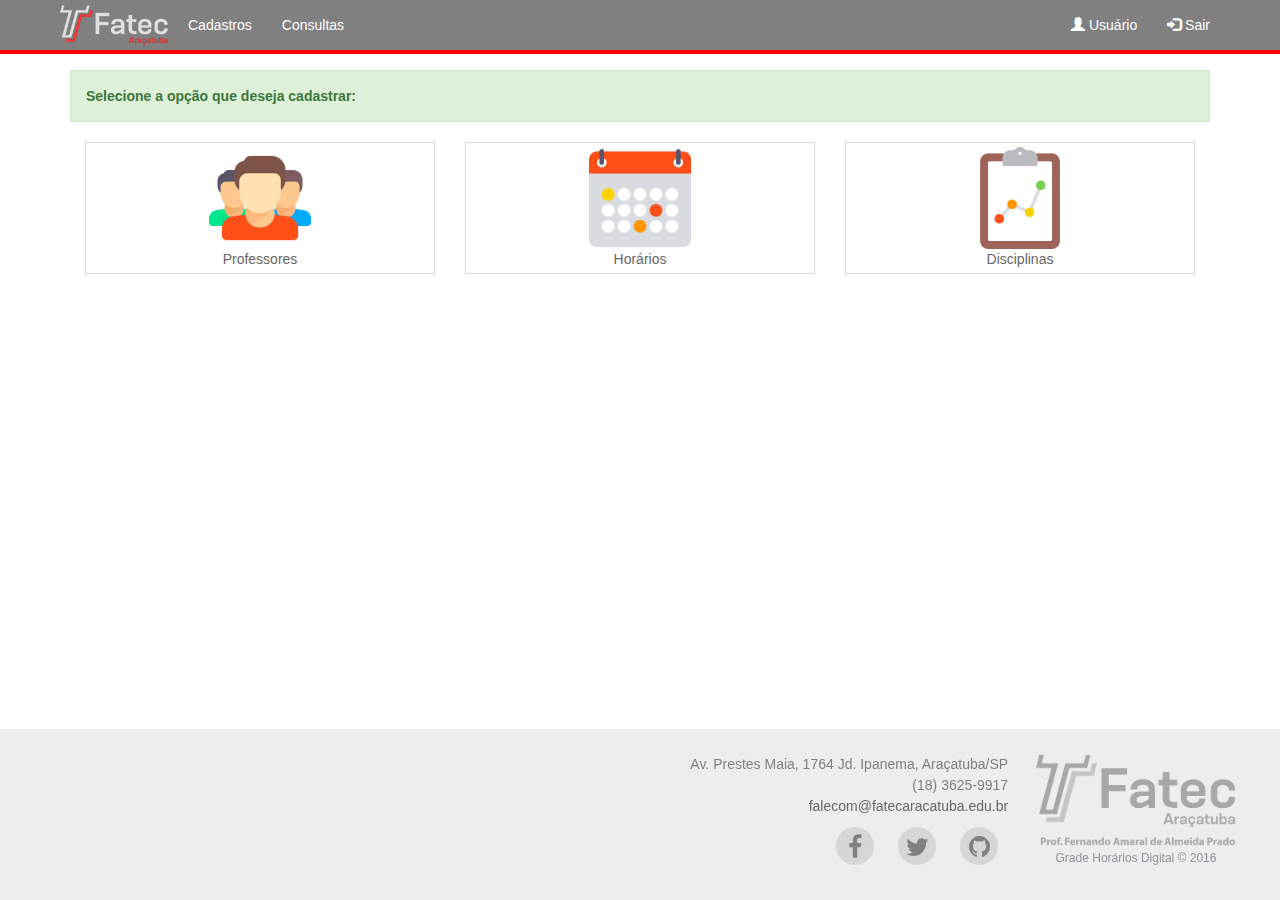
==== cadastro.html @ 077af81f "21-08-2016" ====
<!DOCTYPE html>
<html lang="pt-br">

<head>

    <meta charset="utf-8">
    <meta http-equiv="X-UA-Compatible" content="IE=edge">
    <meta name="viewport" content="width=device-width, initial-scale=1">
    <meta name="description" content="">
    <meta name="author" content="">

    <title>Grade Horários Digital</title>

    <!-- Bootstrap -->
    <link href="css/bootstrap.min.css" rel="stylesheet">

    <!-- Font Awesome -->
    <link rel="stylesheet" href="css/font-awesome.min.css">

    <!-- Footer Customizado -->
    <link rel="stylesheet" href="css/demo.css">
	<link rel="stylesheet" href="css/footer-distributed-with-address-and-phones.css">

	<!-- Material Designer Lite -->
	<link rel="stylesheet" href="mdl/material.min.css">
	<script src="mdl/material.min.js"></script>

	<!-- Botoes Animados -->
	<link href="css/hover.css" rel="stylesheet" media="all">

    <!-- CSS Customizado -->
    <style>
    body {
        padding-top: 70px;
        /* Required padding for .navbar-fixed-top. Remove if using .navbar-static-top. Change if height of navigation changes. */
    }
    </style>

</head>

<body>

    <!-- NavBar -->
    <nav class="navbar navbar-inverse navbar-fixed-top" role="navigation" >
        <div class="container">
            <!-- Icone barra de navegação versão mobile -->
            <div class="navbar-header">
                <button type="button" class="navbar-toggle" data-toggle="collapse" data-target="#bs-example-navbar-collapse-1">
                    <span class="sr-only">Toggle navigation</span>
                    <span class="icon-bar"></span>
                    <span class="icon-bar"></span>
                    <span class="icon-bar"></span>
                </button>

                <a class="navbar-brand" href="index.html">
                    <img src="png/fatec-small.png" alt="">
                </a>
            </div>
            <!-- Links e botões da barra de navegação -->
            <div class="collapse navbar-collapse" id="bs-example-navbar-collapse-1">
                <ul class="nav navbar-nav">
                    <li>
                        <a href="cadastro.html">Cadastros</a>
                    </li>
                    <li>
                        <a href="consulta.html">Consultas</a>
                    </li>                   
                </ul>
                <ul class="nav navbar-nav navbar-right">
				      <li><a href="#"><span class="glyphicon glyphicon-user"></span> Usuário</a></li>
				      <li><a href="#"><span class="glyphicon glyphicon-log-in"></span> Sair</a></li>
    			</ul>
            </div>
            <!-- fim NavBar -->
        </div>
        <!-- fim container -->
    </nav>

    <!-- Conteúdo da página -->
    <div class="container">

        <div class="alert alert-success">
            <b>Selecione a opção que deseja cadastrar:</b>
        </div>

    	<div class="col-xs-6 col-md-4">
		    <a href="cad_professor.php" class="thumbnail">
		      <img src="png/team.png" width="30%">
		      <center>Professores</center>
		    </a>
  		</div>

  		<div class="col-xs-6 col-md-4">
		    <a href="cad_horario.php" class="thumbnail">
		      <img src="png/calendar.png" width="30%">
		      <center>Horários</center>
		    </a>
  		</div>

  		<div class="col-xs-6 col-md-4">
		    <a href="cad_disciplina.php" class="thumbnail">
		      <img src="png/form.png" width="30%">
		      <center>Disciplinas</center>
		    </a>
  		</div>

    </div>
    <!-- fim container -->

    <footer class="footer-distributed">

			<div class="footer-left">
			</div>

			<div class="footer-center">

				<div>
					<span>Av. Prestes Maia, 1764 </span>Jd. Ipanema, Araçatuba/SP
				</div>
				<div>
					(18) 3625-9917
				</div>

				<div>
				
					<a href="mailto:support@company.com">falecom@fatecaracatuba.edu.br</a>
				</div>

					<a href="#"><i class="fa fa-facebook"></i></a>
					<a href="#"><i class="fa fa-twitter"></i></a>
					<a href="#"><i class="fa fa-github"></i></a>
			</div>

			<div class="footer-right">

				<img src="png/fatec.png" width="200px">

				<p class="footer-company-name">Grade Horários Digital &copy; 2016</p>
				
			</div>

		</footer>

    <!-- jQuery Version 1.11.1 -->
    <script src="js/jquery.js"></script>

    <!-- Bootstrap Core JavaScript -->
    <script src="js/bootstrap.min.js"></script>

</body>

</html>
---- css/demo.css ----
@import url('http://fonts.googleapis.com/css?family=Open+Sans:400,700');

*{
	padding:0;
	margin:0;
}

html{
	background-color: #eaf0f2;
}

body{
	font:14px/1.5 Arial, Helvetica, sans-serif;
}

header{
	text-align: center;
	padding-top: 100px;
	margin-bottom:200px;
}

header h1{
	font: normal 32px/1.5 'Open Sans', sans-serif;
	color: #3F71AE;
	padding-bottom: 16px;
}

header h2{
	color: #F05283;
}

header h2 a{
	color:inherit;
	text-decoration: none;
	display: inline-block;
	border: 1px solid #F05283;
	padding: 10px 15px;
	border-radius: 3px;
	font: bold 14px/1 'Open Sans', sans-serif;
	text-transform: uppercase;
}

header h2 a:hover{
	background-color:#F05283;
	transition:0.2s;
	color:#fff;
}

header ul {
	max-width: 600px;
	margin: 60px auto 0;
}

header ul a{
	text-decoration: none;
	color: #FFF;
	text-align: left;
	background-color: #B9C1CA;
	padding: 10px 16px;
	border-radius: 2px;
	opacity: 0.8;
	font-size: 16px;
	display: inline-block;
	margin: 4px;
	line-height: 1;
	outline: none;

	transition: 0.2s ease;
}

header ul li a.active{
	background-color: #66B650;
	pointer-events: none;
}

header ul li a:hover {
	opacity: 1;
}

header ul{
	list-style: none;
	padding: 0;
}

header ul li{
	display: inline-block;
}


/* In our demo, the footers are fixed to the bottom of the page */

footer{
	position: fixed;
	bottom: 0;
}

@media (max-height:800px){
	footer { position: static; }
	header { padding-top:40px; }
}
---- css/footer-distributed-with-address-and-phones.css ----
.footer-distributed{
	background-color: #ededed;
	box-shadow: 0 1px 1px 0 rgba(0, 0, 0, 0.12);
	box-sizing: border-box;
	width: 100%;
	text-align: right;
	font: 14px/1.5 Arial, Helvetica, sans-serif;
	color: gray;
	padding: 25px 20px;
	margin-top: 80px;
}

.footer-distributed .footer-left,
.footer-distributed .footer-center,
.footer-distributed .footer-right{
	display: inline-block;
	vertical-align: top;
}

/* Footer left */

.footer-distributed .footer-left{
	width: 35%;
}

/* The company logo */

.footer-distributed h3{
	color:  gray;
	font: normal 36px 'Cookie', cursive;
	margin: 0;
}

.footer-distributed h3 span{
	color:  #5383d3;
}

/* Footer links */

.footer-distributed .footer-links{
	color:  gray;
	margin: 20px 0 12px;
	padding: 0;
}

.footer-distributed .footer-links a{
	display:inline-block;
	line-height: 1.8;
	text-decoration: none;
	color:  inherit;
}

.footer-distributed .footer-company-name{
	color:  #8f9296;
	font-size: 12px;
	font-weight: normal;
	margin: 0;
}

/* Footer Center */

.footer-distributed .footer-center{
	width: 40%;
}

.footer-distributed .footer-center i{
	background-color:  #d6d6d6;
	color: gray;
	font-size: 25px;
	width: 38px;
	height: 38px;
	border-radius: 50%;
	text-align: center;
	line-height: 42px;
	margin: 10px 10px;
	vertical-align: middle;
}

.footer-distributed .footer-center i.fa-envelope{
	font-size: 17px;
	line-height: 38px;
}

.footer-distributed .footer-center p{
	display: inline-block;
	color: gray;
	vertical-align: middle;
	margin:0;
}

.footer-distributed .footer-center p span{
	display:block;
	font-weight: normal;
	font-size:12px;
	line-height:2;
}

.footer-distributed .footer-center p a{
	color:  #5383d3;
	text-decoration: none;;
}


/* Footer Right */

.footer-distributed .footer-right{
	width: 20%;
	text-align: center;
}

.footer-distributed .footer-company-about{
	line-height: 20px;
	color:  #92999f;
	font-size: 12px;
	font-weight: normal;
	margin: 0;
}

.footer-distributed .footer-company-about span{
	display: block;
	color:  gray;
	font-size: 12px;
	font-weight: ;
	margin-bottom: 20px;
}

.footer-distributed .footer-icons{
	margin-top: 25px;
}

.footer-distributed .footer-icons a{
	display: inline-block;
	width: 35px;
	height: 35px;
	cursor: pointer;
	background-color:  #d6d6d6;
	border-radius: 2px;

	font-size: 20px;
	color: gray;
	text-align: center;
	line-height: 35px;

	margin-right: 5px;
	margin-bottom: 5px;
	margin-left: 5px;
}

/* If you don't want the footer to be responsive, remove these media queries */

@media (max-width: 880px) {

	.footer-distributed{
		font: 12px sans-serif;
	}

	.footer-distributed .footer-left,
	.footer-distributed .footer-center,
	.footer-distributed .footer-right{
		display: block;
		width: 100%;
		margin-bottom: 40px;
		text-align: center;
	}

	.footer-distributed .footer-center i{
		margin-left: 0;
	}

}
---- mdl/material.min.css ----
/**
 * material-design-lite - Material Design Components in CSS, JS and HTML
 * @version v1.1.3
 * @license Apache-2.0
 * @copyright 2015 Google, Inc.
 * @link https://github.com/google/material-design-lite
 */
@charset "UTF-8";html{color:rgba(0,0,0,.87)}::-moz-selection{background:#b3d4fc;text-shadow:none}::selection{background:#b3d4fc;text-shadow:none}hr{display:block;height:1px;border:0;border-top:1px solid #ccc;margin:1em 0;padding:0}audio,canvas,iframe,img,svg,video{vertical-align:middle}fieldset{border:0;margin:0;padding:0}textarea{resize:vertical}.browserupgrade{margin:.2em 0;background:#ccc;color:#000;padding:.2em 0}.hidden{display:none!important}.visuallyhidden{border:0;clip:rect(0 0 0 0);height:1px;margin:-1px;overflow:hidden;padding:0;position:absolute;width:1px}.visuallyhidden.focusable:active,.visuallyhidden.focusable:focus{clip:auto;height:auto;margin:0;overflow:visible;position:static;width:auto}.invisible{visibility:hidden}.clearfix:before,.clearfix:after{content:" ";display:table}.clearfix:after{clear:both}@media print{*,*:before,*:after,*:first-letter{background:transparent!important;color:#000!important;box-shadow:none!important}a,a:visited{text-decoration:underline}a[href]:after{content:" (" attr(href)")"}abbr[title]:after{content:" (" attr(title)")"}a[href^="#"]:after,a[href^="javascript:"]:after{content:""}pre,blockquote{border:1px solid #999;page-break-inside:avoid}thead{display:table-header-group}tr,img{page-break-inside:avoid}img{max-width:100%!important}p,h2,h3{orphans:3;widows:3}h2,h3{page-break-after:avoid}}a,.mdl-accordion,.mdl-button,.mdl-card,.mdl-checkbox,.mdl-dropdown-menu,.mdl-icon-toggle,.mdl-item,.mdl-radio,.mdl-slider,.mdl-switch,.mdl-tabs__tab{-webkit-tap-highlight-color:transparent;-webkit-tap-highlight-color:rgba(255,255,255,0)}html{width:100%;height:100%;-ms-touch-action:manipulation;touch-action:manipulation}body{width:100%;min-height:100%;margin:0}main{display:block}*[hidden]{display:none!important}html,body{font-family:"Helvetica","Arial",sans-serif;font-size:14px;font-weight:400;line-height:20px}h1,h2,h3,h4,h5,h6,p{padding:0}h1 small,h2 small,h3 small,h4 small,h5 small,h6 small{font-family:"Roboto","Helvetica","Arial",sans-serif;font-weight:400;line-height:1.35;letter-spacing:-.02em;opacity:.54;font-size:.6em}h1{font-size:56px;line-height:1.35;letter-spacing:-.02em;margin:24px 0}h1,h2{font-family:"Roboto","Helvetica","Arial",sans-serif;font-weight:400}h2{font-size:45px;line-height:48px}h2,h3{margin:24px 0}h3{font-size:34px;line-height:40px}h3,h4{font-family:"Roboto","Helvetica","Arial",sans-serif;font-weight:400}h4{font-size:24px;line-height:32px;-moz-osx-font-smoothing:grayscale;margin:24px 0 16px}h5{font-size:20px;font-weight:500;line-height:1;letter-spacing:.02em}h5,h6{font-family:"Roboto","Helvetica","Arial",sans-serif;margin:24px 0 16px}h6{font-size:16px;letter-spacing:.04em}h6,p{font-weight:400;line-height:24px}p{font-size:14px;letter-spacing:0;margin:0 0 16px}a{font-weight:500}blockquote{font-family:"Roboto","Helvetica","Arial",sans-serif;position:relative;font-size:24px;font-weight:300;font-style:italic;line-height:1.35;letter-spacing:.08em}blockquote:before{position:absolute;left:-.5em;content:'“'}blockquote:after{content:'”';margin-left:-.05em}mark{background-color:#f4ff81}dt{font-weight:700}address{font-size:12px;line-height:1;font-style:normal}address,ul,ol{font-weight:400;letter-spacing:0}ul,ol{font-size:14px;line-height:24px}.mdl-typography--display-4,.mdl-typography--display-4-color-contrast{font-family:"Roboto","Helvetica","Arial",sans-serif;font-size:112px;font-weight:300;line-height:1;letter-spacing:-.04em}.mdl-typography--display-4-color-contrast{opacity:.54}.mdl-typography--display-3,.mdl-typography--display-3-color-contrast{font-family:"Roboto","Helvetica","Arial",sans-serif;font-size:56px;font-weight:400;line-height:1.35;letter-spacing:-.02em}.mdl-typography--display-3-color-contrast{opacity:.54}.mdl-typography--display-2,.mdl-typography--display-2-color-contrast{font-family:"Roboto","Helvetica","Arial",sans-serif;font-size:45px;font-weight:400;line-height:48px}.mdl-typography--display-2-color-contrast{opacity:.54}.mdl-typography--display-1,.mdl-typography--display-1-color-contrast{font-family:"Roboto","Helvetica","Arial",sans-serif;font-size:34px;font-weight:400;line-height:40px}.mdl-typography--display-1-color-contrast{opacity:.54}.mdl-typography--headline,.mdl-typography--headline-color-contrast{font-family:"Roboto","Helvetica","Arial",sans-serif;font-size:24px;font-weight:400;line-height:32px;-moz-osx-font-smoothing:grayscale}.mdl-typography--headline-color-contrast{opacity:.87}.mdl-typography--title,.mdl-typography--title-color-contrast{font-family:"Roboto","Helvetica","Arial",sans-serif;font-size:20px;font-weight:500;line-height:1;letter-spacing:.02em}.mdl-typography--title-color-contrast{opacity:.87}.mdl-typography--subhead,.mdl-typography--subhead-color-contrast{font-family:"Roboto","Helvetica","Arial",sans-serif;font-size:16px;font-weight:400;line-height:24px;letter-spacing:.04em}.mdl-typography--subhead-color-contrast{opacity:.87}.mdl-typography--body-2,.mdl-typography--body-2-color-contrast{font-size:14px;font-weight:700;line-height:24px;letter-spacing:0}.mdl-typography--body-2-color-contrast{opacity:.87}.mdl-typography--body-1,.mdl-typography--body-1-color-contrast{font-size:14px;font-weight:400;line-height:24px;letter-spacing:0}.mdl-typography--body-1-color-contrast{opacity:.87}.mdl-typography--body-2-force-preferred-font,.mdl-typography--body-2-force-preferred-font-color-contrast{font-family:"Roboto","Helvetica","Arial",sans-serif;font-size:14px;font-weight:500;line-height:24px;letter-spacing:0}.mdl-typography--body-2-force-preferred-font-color-contrast{opacity:.87}.mdl-typography--body-1-force-preferred-font,.mdl-typography--body-1-force-preferred-font-color-contrast{font-family:"Roboto","Helvetica","Arial",sans-serif;font-size:14px;font-weight:400;line-height:24px;letter-spacing:0}.mdl-typography--body-1-force-preferred-font-color-contrast{opacity:.87}.mdl-typography--caption,.mdl-typography--caption-force-preferred-font{font-size:12px;font-weight:400;line-height:1;letter-spacing:0}.mdl-typography--caption-force-preferred-font{font-family:"Roboto","Helvetica","Arial",sans-serif}.mdl-typography--caption-color-contrast,.mdl-typography--caption-force-preferred-font-color-contrast{font-size:12px;font-weight:400;line-height:1;letter-spacing:0;opacity:.54}.mdl-typography--caption-force-preferred-font-color-contrast,.mdl-typography--menu{font-family:"Roboto","Helvetica","Arial",sans-serif}.mdl-typography--menu{font-size:14px;font-weight:500;line-height:1;letter-spacing:0}.mdl-typography--menu-color-contrast{opacity:.87}.mdl-typography--menu-color-contrast,.mdl-typography--button,.mdl-typography--button-color-contrast{font-family:"Roboto","Helvetica","Arial",sans-serif;font-size:14px;font-weight:500;line-height:1;letter-spacing:0}.mdl-typography--button,.mdl-typography--button-color-contrast{text-transform:uppercase}.mdl-typography--button-color-contrast{opacity:.87}.mdl-typography--text-left{text-align:left}.mdl-typography--text-right{text-align:right}.mdl-typography--text-center{text-align:center}.mdl-typography--text-justify{text-align:justify}.mdl-typography--text-nowrap{white-space:nowrap}.mdl-typography--text-lowercase{text-transform:lowercase}.mdl-typography--text-uppercase{text-transform:uppercase}.mdl-typography--text-capitalize{text-transform:capitalize}.mdl-typography--font-thin{font-weight:200!important}.mdl-typography--font-light{font-weight:300!important}.mdl-typography--font-regular{font-weight:400!important}.mdl-typography--font-medium{font-weight:500!important}.mdl-typography--font-bold{font-weight:700!important}.mdl-typography--font-black{font-weight:900!important}.material-icons{font-family:'Material Icons';font-weight:400;font-style:normal;font-size:24px;line-height:1;letter-spacing:normal;text-transform:none;display:inline-block;word-wrap:normal;-moz-font-feature-settings:'liga';font-feature-settings:'liga';-webkit-font-feature-settings:'liga';-webkit-font-smoothing:antialiased}.mdl-color-text--red{color:#f44336 !important}.mdl-color--red{background-color:#f44336 !important}.mdl-color-text--red-50{color:#ffebee !important}.mdl-color--red-50{background-color:#ffebee !important}.mdl-color-text--red-100{color:#ffcdd2 !important}.mdl-color--red-100{background-color:#ffcdd2 !important}.mdl-color-text--red-200{color:#ef9a9a !important}.mdl-color--red-200{background-color:#ef9a9a !important}.mdl-color-text--red-300{color:#e57373 !important}.mdl-color--red-300{background-color:#e57373 !important}.mdl-color-text--red-400{color:#ef5350 !important}.mdl-color--red-400{background-color:#ef5350 !important}.mdl-color-text--red-500{color:#f44336 !important}.mdl-color--red-500{background-color:#f44336 !important}.mdl-color-text--red-600{color:#e53935 !important}.mdl-color--red-600{background-color:#e53935 !important}.mdl-color-text--red-700{color:#d32f2f !important}.mdl-color--red-700{background-color:#d32f2f !important}.mdl-color-text--red-800{color:#c62828 !important}.mdl-color--red-800{background-color:#c62828 !important}.mdl-color-text--red-900{color:#b71c1c !important}.mdl-color--red-900{background-color:#b71c1c !important}.mdl-color-text--red-A100{color:#ff8a80 !important}.mdl-color--red-A100{background-color:#ff8a80 !important}.mdl-color-text--red-A200{color:#ff5252 !important}.mdl-color--red-A200{background-color:#ff5252 !important}.mdl-color-text--red-A400{color:#ff1744 !important}.mdl-color--red-A400{background-color:#ff1744 !important}.mdl-color-text--red-A700{color:#d50000 !important}.mdl-color--red-A700{background-color:#d50000 !important}.mdl-color-text--pink{color:#e91e63 !important}.mdl-color--pink{background-color:#e91e63 !important}.mdl-color-text--pink-50{color:#fce4ec !important}.mdl-color--pink-50{background-color:#fce4ec !important}.mdl-color-text--pink-100{color:#f8bbd0 !important}.mdl-color--pink-100{background-color:#f8bbd0 !important}.mdl-color-text--pink-200{color:#f48fb1 !important}.mdl-color--pink-200{background-color:#f48fb1 !important}.mdl-color-text--pink-300{color:#f06292 !important}.mdl-color--pink-300{background-color:#f06292 !important}.mdl-color-text--pink-400{color:#ec407a !important}.mdl-color--pink-400{background-color:#ec407a !important}.mdl-color-text--pink-500{color:#e91e63 !important}.mdl-color--pink-500{background-color:#e91e63 !important}.mdl-color-text--pink-600{color:#d81b60 !important}.mdl-color--pink-600{background-color:#d81b60 !important}.mdl-color-text--pink-700{color:#c2185b !important}.mdl-color--pink-700{background-color:#c2185b !important}.mdl-color-text--pink-800{color:#ad1457 !important}.mdl-color--pink-800{background-color:#ad1457 !important}.mdl-color-text--pink-900{color:#880e4f !important}.mdl-color--pink-900{background-color:#880e4f !important}.mdl-color-text--pink-A100{color:#ff80ab !important}.mdl-color--pink-A100{background-color:#ff80ab !important}.mdl-color-text--pink-A200{color:#ff4081 !important}.mdl-color--pink-A200{background-color:#ff4081 !important}.mdl-color-text--pink-A400{color:#f50057 !important}.mdl-color--pink-A400{background-color:#f50057 !important}.mdl-color-text--pink-A700{color:#c51162 !important}.mdl-color--pink-A700{background-color:#c51162 !important}.mdl-color-text--purple{color:#9c27b0 !important}.mdl-color--purple{background-color:#9c27b0 !important}.mdl-color-text--purple-50{color:#f3e5f5 !important}.mdl-color--purple-50{background-color:#f3e5f5 !important}.mdl-color-text--purple-100{color:#e1bee7 !important}.mdl-color--purple-100{background-color:#e1bee7 !important}.mdl-color-text--purple-200{color:#ce93d8 !important}.mdl-color--purple-200{background-color:#ce93d8 !important}.mdl-color-text--purple-300{color:#ba68c8 !important}.mdl-color--purple-300{background-color:#ba68c8 !important}.mdl-color-text--purple-400{color:#ab47bc !important}.mdl-color--purple-400{background-color:#ab47bc !important}.mdl-color-text--purple-500{color:#9c27b0 !important}.mdl-color--purple-500{background-color:#9c27b0 !important}.mdl-color-text--purple-600{color:#8e24aa !important}.mdl-color--purple-600{background-color:#8e24aa !important}.mdl-color-text--purple-700{color:#7b1fa2 !important}.mdl-color--purple-700{background-color:#7b1fa2 !important}.mdl-color-text--purple-800{color:#6a1b9a !important}.mdl-color--purple-800{background-color:#6a1b9a !important}.mdl-color-text--purple-900{color:#4a148c !important}.mdl-color--purple-900{background-color:#4a148c !important}.mdl-color-text--purple-A100{color:#ea80fc !important}.mdl-color--purple-A100{background-color:#ea80fc !important}.mdl-color-text--purple-A200{color:#e040fb !important}.mdl-color--purple-A200{background-color:#e040fb !important}.mdl-color-text--purple-A400{color:#d500f9 !important}.mdl-color--purple-A400{background-color:#d500f9 !important}.mdl-color-text--purple-A700{color:#a0f !important}.mdl-color--purple-A700{background-color:#a0f !important}.mdl-color-text--deep-purple{color:#673ab7 !important}.mdl-color--deep-purple{background-color:#673ab7 !important}.mdl-color-text--deep-purple-50{color:#ede7f6 !important}.mdl-color--deep-purple-50{background-color:#ede7f6 !important}.mdl-color-text--deep-purple-100{color:#d1c4e9 !important}.mdl-color--deep-purple-100{background-color:#d1c4e9 !important}.mdl-color-text--deep-purple-200{color:#b39ddb !important}.mdl-color--deep-purple-200{background-color:#b39ddb !important}.mdl-color-text--deep-purple-300{color:#9575cd !important}.mdl-color--deep-purple-300{background-color:#9575cd !important}.mdl-color-text--deep-purple-400{color:#7e57c2 !important}.mdl-color--deep-purple-400{background-color:#7e57c2 !important}.mdl-color-text--deep-purple-500{color:#673ab7 !important}.mdl-color--deep-purple-500{background-color:#673ab7 !important}.mdl-color-text--deep-purple-600{color:#5e35b1 !important}.mdl-color--deep-purple-600{background-color:#5e35b1 !important}.mdl-color-text--deep-purple-700{color:#512da8 !important}.mdl-color--deep-purple-700{background-color:#512da8 !important}.mdl-color-text--deep-purple-800{color:#4527a0 !important}.mdl-color--deep-purple-800{background-color:#4527a0 !important}.mdl-color-text--deep-purple-900{color:#311b92 !important}.mdl-color--deep-purple-900{background-color:#311b92 !important}.mdl-color-text--deep-purple-A100{color:#b388ff !important}.mdl-color--deep-purple-A100{background-color:#b388ff !important}.mdl-color-text--deep-purple-A200{color:#7c4dff !important}.mdl-color--deep-purple-A200{background-color:#7c4dff !important}.mdl-color-text--deep-purple-A400{color:#651fff !important}.mdl-color--deep-purple-A400{background-color:#651fff !important}.mdl-color-text--deep-purple-A700{color:#6200ea !important}.mdl-color--deep-purple-A700{background-color:#6200ea !important}.mdl-color-text--indigo{color:#3f51b5 !important}.mdl-color--indigo{background-color:#3f51b5 !important}.mdl-color-text--indigo-50{color:#e8eaf6 !important}.mdl-color--indigo-50{background-color:#e8eaf6 !important}.mdl-color-text--indigo-100{color:#c5cae9 !important}.mdl-color--indigo-100{background-color:#c5cae9 !important}.mdl-color-text--indigo-200{color:#9fa8da !important}.mdl-color--indigo-200{background-color:#9fa8da !important}.mdl-color-text--indigo-300{color:#7986cb !important}.mdl-color--indigo-300{background-color:#7986cb !important}.mdl-color-text--indigo-400{color:#5c6bc0 !important}.mdl-color--indigo-400{background-color:#5c6bc0 !important}.mdl-color-text--indigo-500{color:#3f51b5 !important}.mdl-color--indigo-500{background-color:#3f51b5 !important}.mdl-color-text--indigo-600{color:#3949ab !important}.mdl-color--indigo-600{background-color:#3949ab !important}.mdl-color-text--indigo-700{color:#303f9f !important}.mdl-color--indigo-700{background-color:#303f9f !important}.mdl-color-text--indigo-800{color:#283593 !important}.mdl-color--indigo-800{background-color:#283593 !important}.mdl-color-text--indigo-900{color:#1a237e !important}.mdl-color--indigo-900{background-color:#1a237e !important}.mdl-color-text--indigo-A100{color:#8c9eff !important}.mdl-color--indigo-A100{background-color:#8c9eff !important}.mdl-color-text--indigo-A200{color:#536dfe !important}.mdl-color--indigo-A200{background-color:#536dfe !important}.mdl-color-text--indigo-A400{color:#3d5afe !important}.mdl-color--indigo-A400{background-color:#3d5afe !important}.mdl-color-text--indigo-A700{color:#304ffe !important}.mdl-color--indigo-A700{background-color:#304ffe !important}.mdl-color-text--blue{color:#2196f3 !important}.mdl-color--blue{background-color:#2196f3 !important}.mdl-color-text--blue-50{color:#e3f2fd !important}.mdl-color--blue-50{background-color:#e3f2fd !important}.mdl-color-text--blue-100{color:#bbdefb !important}.mdl-color--blue-100{background-color:#bbdefb !important}.mdl-color-text--blue-200{color:#90caf9 !important}.mdl-color--blue-200{background-color:#90caf9 !important}.mdl-color-text--blue-300{color:#64b5f6 !important}.mdl-color--blue-300{background-color:#64b5f6 !important}.mdl-color-text--blue-400{color:#42a5f5 !important}.mdl-color--blue-400{background-color:#42a5f5 !important}.mdl-color-text--blue-500{color:#2196f3 !important}.mdl-color--blue-500{background-color:#2196f3 !important}.mdl-color-text--blue-600{color:#1e88e5 !important}.mdl-color--blue-600{background-color:#1e88e5 !important}.mdl-color-text--blue-700{color:#1976d2 !important}.mdl-color--blue-700{background-color:#1976d2 !important}.mdl-color-text--blue-800{color:#1565c0 !important}.mdl-color--blue-800{background-color:#1565c0 !important}.mdl-color-text--blue-900{color:#0d47a1 !important}.mdl-color--blue-900{background-color:#0d47a1 !important}.mdl-color-text--blue-A100{color:#82b1ff !important}.mdl-color--blue-A100{background-color:#82b1ff !important}.mdl-color-text--blue-A200{color:#448aff !important}.mdl-color--blue-A200{background-color:#448aff !important}.mdl-color-text--blue-A400{color:#2979ff !important}.mdl-color--blue-A400{background-color:#2979ff !important}.mdl-color-text--blue-A700{color:#2962ff !important}.mdl-color--blue-A700{background-color:#2962ff !important}.mdl-color-text--light-blue{color:#03a9f4 !important}.mdl-color--light-blue{background-color:#03a9f4 !important}.mdl-color-text--light-blue-50{color:#e1f5fe !important}.mdl-color--light-blue-50{background-color:#e1f5fe !important}.mdl-color-text--light-blue-100{color:#b3e5fc !important}.mdl-color--light-blue-100{background-color:#b3e5fc !important}.mdl-color-text--light-blue-200{color:#81d4fa !important}.mdl-color--light-blue-200{background-color:#81d4fa !important}.mdl-color-text--light-blue-300{color:#4fc3f7 !important}.mdl-color--light-blue-300{background-color:#4fc3f7 !important}.mdl-color-text--light-blue-400{color:#29b6f6 !important}.mdl-color--light-blue-400{background-color:#29b6f6 !important}.mdl-color-text--light-blue-500{color:#03a9f4 !important}.mdl-color--light-blue-500{background-color:#03a9f4 !important}.mdl-color-text--light-blue-600{color:#039be5 !important}.mdl-color--light-blue-600{background-color:#039be5 !important}.mdl-color-text--light-blue-700{color:#0288d1 !important}.mdl-color--light-blue-700{background-color:#0288d1 !important}.mdl-color-text--light-blue-800{color:#0277bd !important}.mdl-color--light-blue-800{background-color:#0277bd !important}.mdl-color-text--light-blue-900{color:#01579b !important}.mdl-color--light-blue-900{background-color:#01579b !important}.mdl-color-text--light-blue-A100{color:#80d8ff !important}.mdl-color--light-blue-A100{background-color:#80d8ff !important}.mdl-color-text--light-blue-A200{color:#40c4ff !important}.mdl-color--light-blue-A200{background-color:#40c4ff !important}.mdl-color-text--light-blue-A400{color:#00b0ff !important}.mdl-color--light-blue-A400{background-color:#00b0ff !important}.mdl-color-text--light-blue-A700{color:#0091ea !important}.mdl-color--light-blue-A700{background-color:#0091ea !important}.mdl-color-text--cyan{color:#00bcd4 !important}.mdl-color--cyan{background-color:#00bcd4 !important}.mdl-color-text--cyan-50{color:#e0f7fa !important}.mdl-color--cyan-50{background-color:#e0f7fa !important}.mdl-color-text--cyan-100{color:#b2ebf2 !important}.mdl-color--cyan-100{background-color:#b2ebf2 !important}.mdl-color-text--cyan-200{color:#80deea !important}.mdl-color--cyan-200{background-color:#80deea !important}.mdl-color-text--cyan-300{color:#4dd0e1 !important}.mdl-color--cyan-300{background-color:#4dd0e1 !important}.mdl-color-text--cyan-400{color:#26c6da !important}.mdl-color--cyan-400{background-color:#26c6da !important}.mdl-color-text--cyan-500{color:#00bcd4 !important}.mdl-color--cyan-500{background-color:#00bcd4 !important}.mdl-color-text--cyan-600{color:#00acc1 !important}.mdl-color--cyan-600{background-color:#00acc1 !important}.mdl-color-text--cyan-700{color:#0097a7 !important}.mdl-color--cyan-700{background-color:#0097a7 !important}.mdl-color-text--cyan-800{color:#00838f !important}.mdl-color--cyan-800{background-color:#00838f !important}.mdl-color-text--cyan-900{color:#006064 !important}.mdl-color--cyan-900{background-color:#006064 !important}.mdl-color-text--cyan-A100{color:#84ffff !important}.mdl-color--cyan-A100{background-color:#84ffff !important}.mdl-color-text--cyan-A200{color:#18ffff !important}.mdl-color--cyan-A200{background-color:#18ffff !important}.mdl-color-text--cyan-A400{color:#00e5ff !important}.mdl-color--cyan-A400{background-color:#00e5ff !important}.mdl-color-text--cyan-A700{color:#00b8d4 !important}.mdl-color--cyan-A700{background-color:#00b8d4 !important}.mdl-color-text--teal{color:#009688 !important}.mdl-color--teal{background-color:#009688 !important}.mdl-color-text--teal-50{color:#e0f2f1 !important}.mdl-color--teal-50{background-color:#e0f2f1 !important}.mdl-color-text--teal-100{color:#b2dfdb !important}.mdl-color--teal-100{background-color:#b2dfdb !important}.mdl-color-text--teal-200{color:#80cbc4 !important}.mdl-color--teal-200{background-color:#80cbc4 !important}.mdl-color-text--teal-300{color:#4db6ac !important}.mdl-color--teal-300{background-color:#4db6ac !important}.mdl-color-text--teal-400{color:#26a69a !important}.mdl-color--teal-400{background-color:#26a69a !important}.mdl-color-text--teal-500{color:#009688 !important}.mdl-color--teal-500{background-color:#009688 !important}.mdl-color-text--teal-600{color:#00897b !important}.mdl-color--teal-600{background-color:#00897b !important}.mdl-color-text--teal-700{color:#00796b !important}.mdl-color--teal-700{background-color:#00796b !important}.mdl-color-text--teal-800{color:#00695c !important}.mdl-color--teal-800{background-color:#00695c !important}.mdl-color-text--teal-900{color:#004d40 !important}.mdl-color--teal-900{background-color:#004d40 !important}.mdl-color-text--teal-A100{color:#a7ffeb !important}.mdl-color--teal-A100{background-color:#a7ffeb !important}.mdl-color-text--teal-A200{color:#64ffda !important}.mdl-color--teal-A200{background-color:#64ffda !important}.mdl-color-text--teal-A400{color:#1de9b6 !important}.mdl-color--teal-A400{background-color:#1de9b6 !important}.mdl-color-text--teal-A700{color:#00bfa5 !important}.mdl-color--teal-A700{background-color:#00bfa5 !important}.mdl-color-text--green{color:#4caf50 !important}.mdl-color--green{background-color:#4caf50 !important}.mdl-color-text--green-50{color:#e8f5e9 !important}.mdl-color--green-50{background-color:#e8f5e9 !important}.mdl-color-text--green-100{color:#c8e6c9 !important}.mdl-color--green-100{background-color:#c8e6c9 !important}.mdl-color-text--green-200{color:#a5d6a7 !important}.mdl-color--green-200{background-color:#a5d6a7 !important}.mdl-color-text--green-300{color:#81c784 !important}.mdl-color--green-300{background-color:#81c784 !important}.mdl-color-text--green-400{color:#66bb6a !important}.mdl-color--green-400{background-color:#66bb6a !important}.mdl-color-text--green-500{color:#4caf50 !important}.mdl-color--green-500{background-color:#4caf50 !important}.mdl-color-text--green-600{color:#43a047 !important}.mdl-color--green-600{background-color:#43a047 !important}.mdl-color-text--green-700{color:#388e3c !important}.mdl-color--green-700{background-color:#388e3c !important}.mdl-color-text--green-800{color:#2e7d32 !important}.mdl-color--green-800{background-color:#2e7d32 !important}.mdl-color-text--green-900{color:#1b5e20 !important}.mdl-color--green-900{background-color:#1b5e20 !important}.mdl-color-text--green-A100{color:#b9f6ca !important}.mdl-color--green-A100{background-color:#b9f6ca !important}.mdl-color-text--green-A200{color:#69f0ae !important}.mdl-color--green-A200{background-color:#69f0ae !important}.mdl-color-text--green-A400{color:#00e676 !important}.mdl-color--green-A400{background-color:#00e676 !important}.mdl-color-text--green-A700{color:#00c853 !important}.mdl-color--green-A700{background-color:#00c853 !important}.mdl-color-text--light-green{color:#8bc34a !important}.mdl-color--light-green{background-color:#8bc34a !important}.mdl-color-text--light-green-50{color:#f1f8e9 !important}.mdl-color--light-green-50{background-color:#f1f8e9 !important}.mdl-color-text--light-green-100{color:#dcedc8 !important}.mdl-color--light-green-100{background-color:#dcedc8 !important}.mdl-color-text--light-green-200{color:#c5e1a5 !important}.mdl-color--light-green-200{background-color:#c5e1a5 !important}.mdl-color-text--light-green-300{color:#aed581 !important}.mdl-color--light-green-300{background-color:#aed581 !important}.mdl-color-text--light-green-400{color:#9ccc65 !important}.mdl-color--light-green-400{background-color:#9ccc65 !important}.mdl-color-text--light-green-500{color:#8bc34a !important}.mdl-color--light-green-500{background-color:#8bc34a !important}.mdl-color-text--light-green-600{color:#7cb342 !important}.mdl-color--light-green-600{background-color:#7cb342 !important}.mdl-color-text--light-green-700{color:#689f38 !important}.mdl-color--light-green-700{background-color:#689f38 !important}.mdl-color-text--light-green-800{color:#558b2f !important}.mdl-color--light-green-800{background-color:#558b2f !important}.mdl-color-text--light-green-900{color:#33691e !important}.mdl-color--light-green-900{background-color:#33691e !important}.mdl-color-text--light-green-A100{color:#ccff90 !important}.mdl-color--light-green-A100{background-color:#ccff90 !important}.mdl-color-text--light-green-A200{color:#b2ff59 !important}.mdl-color--light-green-A200{background-color:#b2ff59 !important}.mdl-color-text--light-green-A400{color:#76ff03 !important}.mdl-color--light-green-A400{background-color:#76ff03 !important}.mdl-color-text--light-green-A700{color:#64dd17 !important}.mdl-color--light-green-A700{background-color:#64dd17 !important}.mdl-color-text--lime{color:#cddc39 !important}.mdl-color--lime{background-color:#cddc39 !important}.mdl-color-text--lime-50{color:#f9fbe7 !important}.mdl-color--lime-50{background-color:#f9fbe7 !important}.mdl-color-text--lime-100{color:#f0f4c3 !important}.mdl-color--lime-100{background-color:#f0f4c3 !important}.mdl-color-text--lime-200{color:#e6ee9c !important}.mdl-color--lime-200{background-color:#e6ee9c !important}.mdl-color-text--lime-300{color:#dce775 !important}.mdl-color--lime-300{background-color:#dce775 !important}.mdl-color-text--lime-400{color:#d4e157 !important}.mdl-color--lime-400{background-color:#d4e157 !important}.mdl-color-text--lime-500{color:#cddc39 !important}.mdl-color--lime-500{background-color:#cddc39 !important}.mdl-color-text--lime-600{color:#c0ca33 !important}.mdl-color--lime-600{background-color:#c0ca33 !important}.mdl-color-text--lime-700{color:#afb42b !important}.mdl-color--lime-700{background-color:#afb42b !important}.mdl-color-text--lime-800{color:#9e9d24 !important}.mdl-color--lime-800{background-color:#9e9d24 !important}.mdl-color-text--lime-900{color:#827717 !important}.mdl-color--lime-900{background-color:#827717 !important}.mdl-color-text--lime-A100{color:#f4ff81 !important}.mdl-color--lime-A100{background-color:#f4ff81 !important}.mdl-color-text--lime-A200{color:#eeff41 !important}.mdl-color--lime-A200{background-color:#eeff41 !important}.mdl-color-text--lime-A400{color:#c6ff00 !important}.mdl-color--lime-A400{background-color:#c6ff00 !important}.mdl-color-text--lime-A700{color:#aeea00 !important}.mdl-color--lime-A700{background-color:#aeea00 !important}.mdl-color-text--yellow{color:#ffeb3b !important}.mdl-color--yellow{background-color:#ffeb3b !important}.mdl-color-text--yellow-50{color:#fffde7 !important}.mdl-color--yellow-50{background-color:#fffde7 !important}.mdl-color-text--yellow-100{color:#fff9c4 !important}.mdl-color--yellow-100{background-color:#fff9c4 !important}.mdl-color-text--yellow-200{color:#fff59d !important}.mdl-color--yellow-200{background-color:#fff59d !important}.mdl-color-text--yellow-300{color:#fff176 !important}.mdl-color--yellow-300{background-color:#fff176 !important}.mdl-color-text--yellow-400{color:#ffee58 !important}.mdl-color--yellow-400{background-color:#ffee58 !important}.mdl-color-text--yellow-500{color:#ffeb3b !important}.mdl-color--yellow-500{background-color:#ffeb3b !important}.mdl-color-text--yellow-600{color:#fdd835 !important}.mdl-color--yellow-600{background-color:#fdd835 !important}.mdl-color-text--yellow-700{color:#fbc02d !important}.mdl-color--yellow-700{background-color:#fbc02d !important}.mdl-color-text--yellow-800{color:#f9a825 !important}.mdl-color--yellow-800{background-color:#f9a825 !important}.mdl-color-text--yellow-900{color:#f57f17 !important}.mdl-color--yellow-900{background-color:#f57f17 !important}.mdl-color-text--yellow-A100{color:#ffff8d !important}.mdl-color--yellow-A100{background-color:#ffff8d !important}.mdl-color-text--yellow-A200{color:#ff0 !important}.mdl-color--yellow-A200{background-color:#ff0 !important}.mdl-color-text--yellow-A400{color:#ffea00 !important}.mdl-color--yellow-A400{background-color:#ffea00 !important}.mdl-color-text--yellow-A700{color:#ffd600 !important}.mdl-color--yellow-A700{background-color:#ffd600 !important}.mdl-color-text--amber{color:#ffc107 !important}.mdl-color--amber{background-color:#ffc107 !important}.mdl-color-text--amber-50{color:#fff8e1 !important}.mdl-color--amber-50{background-color:#fff8e1 !important}.mdl-color-text--amber-100{color:#ffecb3 !important}.mdl-color--amber-100{background-color:#ffecb3 !important}.mdl-color-text--amber-200{color:#ffe082 !important}.mdl-color--amber-200{background-color:#ffe082 !important}.mdl-color-text--amber-300{color:#ffd54f !important}.mdl-color--amber-300{background-color:#ffd54f !important}.mdl-color-text--amber-400{color:#ffca28 !important}.mdl-color--amber-400{background-color:#ffca28 !important}.mdl-color-text--amber-500{color:#ffc107 !important}.mdl-color--amber-500{background-color:#ffc107 !important}.mdl-color-text--amber-600{color:#ffb300 !important}.mdl-color--amber-600{background-color:#ffb300 !important}.mdl-color-text--amber-700{color:#ffa000 !important}.mdl-color--amber-700{background-color:#ffa000 !important}.mdl-color-text--amber-800{color:#ff8f00 !important}.mdl-color--amber-800{background-color:#ff8f00 !important}.mdl-color-text--amber-900{color:#ff6f00 !important}.mdl-color--amber-900{background-color:#ff6f00 !important}.mdl-color-text--amber-A100{color:#ffe57f !important}.mdl-color--amber-A100{background-color:#ffe57f !important}.mdl-color-text--amber-A200{color:#ffd740 !important}.mdl-color--amber-A200{background-color:#ffd740 !important}.mdl-color-text--amber-A400{color:#ffc400 !important}.mdl-color--amber-A400{background-color:#ffc400 !important}.mdl-color-text--amber-A700{color:#ffab00 !important}.mdl-color--amber-A700{background-color:#ffab00 !important}.mdl-color-text--orange{color:#ff9800 !important}.mdl-color--orange{background-color:#ff9800 !important}.mdl-color-text--orange-50{color:#fff3e0 !important}.mdl-color--orange-50{background-color:#fff3e0 !important}.mdl-color-text--orange-100{color:#ffe0b2 !important}.mdl-color--orange-100{background-color:#ffe0b2 !important}.mdl-color-text--orange-200{color:#ffcc80 !important}.mdl-color--orange-200{background-color:#ffcc80 !important}.mdl-color-text--orange-300{color:#ffb74d !important}.mdl-color--orange-300{background-color:#ffb74d !important}.mdl-color-text--orange-400{color:#ffa726 !important}.mdl-color--orange-400{background-color:#ffa726 !important}.mdl-color-text--orange-500{color:#ff9800 !important}.mdl-color--orange-500{background-color:#ff9800 !important}.mdl-color-text--orange-600{color:#fb8c00 !important}.mdl-color--orange-600{background-color:#fb8c00 !important}.mdl-color-text--orange-700{color:#f57c00 !important}.mdl-color--orange-700{background-color:#f57c00 !important}.mdl-color-text--orange-800{color:#ef6c00 !important}.mdl-color--orange-800{background-color:#ef6c00 !important}.mdl-color-text--orange-900{color:#e65100 !important}.mdl-color--orange-900{background-color:#e65100 !important}.mdl-color-text--orange-A100{color:#ffd180 !important}.mdl-color--orange-A100{background-color:#ffd180 !important}.mdl-color-text--orange-A200{color:#ffab40 !important}.mdl-color--orange-A200{background-color:#ffab40 !important}.mdl-color-text--orange-A400{color:#ff9100 !important}.mdl-color--orange-A400{background-color:#ff9100 !important}.mdl-color-text--orange-A700{color:#ff6d00 !important}.mdl-color--orange-A700{background-color:#ff6d00 !important}.mdl-color-text--deep-orange{color:#ff5722 !important}.mdl-color--deep-orange{background-color:#ff5722 !important}.mdl-color-text--deep-orange-50{color:#fbe9e7 !important}.mdl-color--deep-orange-50{background-color:#fbe9e7 !important}.mdl-color-text--deep-orange-100{color:#ffccbc !important}.mdl-color--deep-orange-100{background-color:#ffccbc !important}.mdl-color-text--deep-orange-200{color:#ffab91 !important}.mdl-color--deep-orange-200{background-color:#ffab91 !important}.mdl-color-text--deep-orange-300{color:#ff8a65 !important}.mdl-color--deep-orange-300{background-color:#ff8a65 !important}.mdl-color-text--deep-orange-400{color:#ff7043 !important}.mdl-color--deep-orange-400{background-color:#ff7043 !important}.mdl-color-text--deep-orange-500{color:#ff5722 !important}.mdl-color--deep-orange-500{background-color:#ff5722 !important}.mdl-color-text--deep-orange-600{color:#f4511e !important}.mdl-color--deep-orange-600{background-color:#f4511e !important}.mdl-color-text--deep-orange-700{color:#e64a19 !important}.mdl-color--deep-orange-700{background-color:#e64a19 !important}.mdl-color-text--deep-orange-800{color:#d84315 !important}.mdl-color--deep-orange-800{background-color:#d84315 !important}.mdl-color-text--deep-orange-900{color:#bf360c !important}.mdl-color--deep-orange-900{background-color:#bf360c !important}.mdl-color-text--deep-orange-A100{color:#ff9e80 !important}.mdl-color--deep-orange-A100{background-color:#ff9e80 !important}.mdl-color-text--deep-orange-A200{color:#ff6e40 !important}.mdl-color--deep-orange-A200{background-color:#ff6e40 !important}.mdl-color-text--deep-orange-A400{color:#ff3d00 !important}.mdl-color--deep-orange-A400{background-color:#ff3d00 !important}.mdl-color-text--deep-orange-A700{color:#dd2c00 !important}.mdl-color--deep-orange-A700{background-color:#dd2c00 !important}.mdl-color-text--brown{color:#795548 !important}.mdl-color--brown{background-color:#795548 !important}.mdl-color-text--brown-50{color:#efebe9 !important}.mdl-color--brown-50{background-color:#efebe9 !important}.mdl-color-text--brown-100{color:#d7ccc8 !important}.mdl-color--brown-100{background-color:#d7ccc8 !important}.mdl-color-text--brown-200{color:#bcaaa4 !important}.mdl-color--brown-200{background-color:#bcaaa4 !important}.mdl-color-text--brown-300{color:#a1887f !important}.mdl-color--brown-300{background-color:#a1887f !important}.mdl-color-text--brown-400{color:#8d6e63 !important}.mdl-color--brown-400{background-color:#8d6e63 !important}.mdl-color-text--brown-500{color:#795548 !important}.mdl-color--brown-500{background-color:#795548 !important}.mdl-color-text--brown-600{color:#6d4c41 !important}.mdl-color--brown-600{background-color:#6d4c41 !important}.mdl-color-text--brown-700{color:#5d4037 !important}.mdl-color--brown-700{background-color:#5d4037 !important}.mdl-color-text--brown-800{color:#4e342e !important}.mdl-color--brown-800{background-color:#4e342e !important}.mdl-color-text--brown-900{color:#3e2723 !important}.mdl-color--brown-900{background-color:#3e2723 !important}.mdl-color-text--grey{color:#9e9e9e !important}.mdl-color--grey{background-color:#9e9e9e !important}.mdl-color-text--grey-50{color:#fafafa !important}.mdl-color--grey-50{background-color:#fafafa !important}.mdl-color-text--grey-100{color:#f5f5f5 !important}.mdl-color--grey-100{background-color:#f5f5f5 !important}.mdl-color-text--grey-200{color:#eee !important}.mdl-color--grey-200{background-color:#eee !important}.mdl-color-text--grey-300{color:#e0e0e0 !important}.mdl-color--grey-300{background-color:#e0e0e0 !important}.mdl-color-text--grey-400{color:#bdbdbd !important}.mdl-color--grey-400{background-color:#bdbdbd !important}.mdl-color-text--grey-500{color:#9e9e9e !important}.mdl-color--grey-500{background-color:#9e9e9e !important}.mdl-color-text--grey-600{color:#757575 !important}.mdl-color--grey-600{background-color:#757575 !important}.mdl-color-text--grey-700{color:#616161 !important}.mdl-color--grey-700{background-color:#616161 !important}.mdl-color-text--grey-800{color:#424242 !important}.mdl-color--grey-800{background-color:#424242 !important}.mdl-color-text--grey-900{color:#212121 !important}.mdl-color--grey-900{background-color:#212121 !important}.mdl-color-text--blue-grey{color:#607d8b !important}.mdl-color--blue-grey{background-color:#607d8b !important}.mdl-color-text--blue-grey-50{color:#eceff1 !important}.mdl-color--blue-grey-50{background-color:#eceff1 !important}.mdl-color-text--blue-grey-100{color:#cfd8dc !important}.mdl-color--blue-grey-100{background-color:#cfd8dc !important}.mdl-color-text--blue-grey-200{color:#b0bec5 !important}.mdl-color--blue-grey-200{background-color:#b0bec5 !important}.mdl-color-text--blue-grey-300{color:#90a4ae !important}.mdl-color--blue-grey-300{background-color:#90a4ae !important}.mdl-color-text--blue-grey-400{color:#78909c !important}.mdl-color--blue-grey-400{background-color:#78909c !important}.mdl-color-text--blue-grey-500{color:#607d8b !important}.mdl-color--blue-grey-500{background-color:#607d8b !important}.mdl-color-text--blue-grey-600{color:#546e7a !important}.mdl-color--blue-grey-600{background-color:#546e7a !important}.mdl-color-text--blue-grey-700{color:#455a64 !important}.mdl-color--blue-grey-700{background-color:#455a64 !important}.mdl-color-text--blue-grey-800{color:#37474f !important}.mdl-color--blue-grey-800{background-color:#37474f !important}.mdl-color-text--blue-grey-900{color:#263238 !important}.mdl-color--blue-grey-900{background-color:#263238 !important}.mdl-color--black{background-color:#000 !important}.mdl-color-text--black{color:#000 !important}.mdl-color--white{background-color:#fff !important}.mdl-color-text--white{color:#fff !important}.mdl-color--primary{background-color:#3f51b5 !important}.mdl-color--primary-contrast{background-color:#fff !important}.mdl-color--primary-dark{background-color:#303f9f !important}.mdl-color--accent{background-color:#ff4081 !important}.mdl-color--accent-contrast{background-color:#fff !important}.mdl-color-text--primary{color:#3f51b5 !important}.mdl-color-text--primary-contrast{color:#fff !important}.mdl-color-text--primary-dark{color:#303f9f !important}.mdl-color-text--accent{color:#ff4081 !important}.mdl-color-text--accent-contrast{color:#fff !important}.mdl-ripple{background:#000;border-radius:50%;height:50px;left:0;opacity:0;pointer-events:none;position:absolute;top:0;-webkit-transform:translate(-50%,-50%);transform:translate(-50%,-50%);width:50px;overflow:hidden}.mdl-ripple.is-animating{transition:transform .3s cubic-bezier(0,0,.2,1),width .3s cubic-bezier(0,0,.2,1),height .3s cubic-bezier(0,0,.2,1),opacity .6s cubic-bezier(0,0,.2,1);transition:transform .3s cubic-bezier(0,0,.2,1),width .3s cubic-bezier(0,0,.2,1),height .3s cubic-bezier(0,0,.2,1),opacity .6s cubic-bezier(0,0,.2,1),-webkit-transform .3s cubic-bezier(0,0,.2,1)}.mdl-ripple.is-visible{opacity:.3}.mdl-animation--default,.mdl-animation--fast-out-slow-in{transition-timing-function:cubic-bezier(.4,0,.2,1)}.mdl-animation--linear-out-slow-in{transition-timing-function:cubic-bezier(0,0,.2,1)}.mdl-animation--fast-out-linear-in{transition-timing-function:cubic-bezier(.4,0,1,1)}.mdl-badge{position:relative;white-space:nowrap;margin-right:24px}.mdl-badge:not([data-badge]){margin-right:auto}.mdl-badge[data-badge]:after{content:attr(data-badge);display:-webkit-flex;display:-ms-flexbox;display:flex;-webkit-flex-direction:row;-ms-flex-direction:row;flex-direction:row;-webkit-flex-wrap:wrap;-ms-flex-wrap:wrap;flex-wrap:wrap;-webkit-justify-content:center;-ms-flex-pack:center;justify-content:center;-webkit-align-content:center;-ms-flex-line-pack:center;align-content:center;-webkit-align-items:center;-ms-flex-align:center;align-items:center;position:absolute;top:-11px;right:-24px;font-family:"Roboto","Helvetica","Arial",sans-serif;font-weight:600;font-size:12px;width:22px;height:22px;border-radius:50%;background:#ff4081;color:#fff}.mdl-button .mdl-badge[data-badge]:after{top:-10px;right:-5px}.mdl-badge.mdl-badge--no-background[data-badge]:after{color:#ff4081;background:rgba(255,255,255,.2);box-shadow:0 0 1px gray}.mdl-badge.mdl-badge--overlap{margin-right:10px}.mdl-badge.mdl-badge--overlap:after{right:-10px}.mdl-button{background:0 0;border:none;border-radius:2px;color:#000;position:relative;height:36px;margin:0;min-width:64px;padding:0 16px;display:inline-block;font-family:"Roboto","Helvetica","Arial",sans-serif;font-size:14px;font-weight:500;text-transform:uppercase;letter-spacing:0;overflow:hidden;will-change:box-shadow;transition:box-shadow .2s cubic-bezier(.4,0,1,1),background-color .2s cubic-bezier(.4,0,.2,1),color .2s cubic-bezier(.4,0,.2,1);outline:none;cursor:pointer;text-decoration:none;text-align:center;line-height:36px;vertical-align:middle}.mdl-button::-moz-focus-inner{border:0}.mdl-button:hover{background-color:rgba(158,158,158,.2)}.mdl-button:focus:not(:active){background-color:rgba(0,0,0,.12)}.mdl-button:active{background-color:rgba(158,158,158,.4)}.mdl-button.mdl-button--colored{color:#3f51b5}.mdl-button.mdl-button--colored:focus:not(:active){background-color:rgba(0,0,0,.12)}input.mdl-button[type="submit"]{-webkit-appearance:none}.mdl-button--raised{background:rgba(158,158,158,.2);box-shadow:0 2px 2px 0 rgba(0,0,0,.14),0 3px 1px -2px rgba(0,0,0,.2),0 1px 5px 0 rgba(0,0,0,.12)}.mdl-button--raised:active{box-shadow:0 4px 5px 0 rgba(0,0,0,.14),0 1px 10px 0 rgba(0,0,0,.12),0 2px 4px -1px rgba(0,0,0,.2);background-color:rgba(158,158,158,.4)}.mdl-button--raised:focus:not(:active){box-shadow:0 0 8px rgba(0,0,0,.18),0 8px 16px rgba(0,0,0,.36);background-color:rgba(158,158,158,.4)}.mdl-button--raised.mdl-button--colored{background:#3f51b5;color:#fff}.mdl-button--raised.mdl-button--colored:hover{background-color:#3f51b5}.mdl-button--raised.mdl-button--colored:active{background-color:#3f51b5}.mdl-button--raised.mdl-button--colored:focus:not(:active){background-color:#3f51b5}.mdl-button--raised.mdl-button--colored .mdl-ripple{background:#fff}.mdl-button--fab{border-radius:50%;font-size:24px;height:56px;margin:auto;min-width:56px;width:56px;padding:0;overflow:hidden;background:rgba(158,158,158,.2);box-shadow:0 1px 1.5px 0 rgba(0,0,0,.12),0 1px 1px 0 rgba(0,0,0,.24);position:relative;line-height:normal}.mdl-button--fab .material-icons{position:absolute;top:50%;left:50%;-webkit-transform:translate(-12px,-12px);transform:translate(-12px,-12px);line-height:24px;width:24px}.mdl-button--fab.mdl-button--mini-fab{height:40px;min-width:40px;width:40px}.mdl-button--fab .mdl-button__ripple-container{border-radius:50%;-webkit-mask-image:-webkit-radial-gradient(circle,#fff,#000)}.mdl-button--fab:active{box-shadow:0 4px 5px 0 rgba(0,0,0,.14),0 1px 10px 0 rgba(0,0,0,.12),0 2px 4px -1px rgba(0,0,0,.2);background-color:rgba(158,158,158,.4)}.mdl-button--fab:focus:not(:active){box-shadow:0 0 8px rgba(0,0,0,.18),0 8px 16px rgba(0,0,0,.36);background-color:rgba(158,158,158,.4)}.mdl-button--fab.mdl-button--colored{background:#ff4081;color:#fff}.mdl-button--fab.mdl-button--colored:hover{background-color:#ff4081}.mdl-button--fab.mdl-button--colored:focus:not(:active){background-color:#ff4081}.mdl-button--fab.mdl-button--colored:active{background-color:#ff4081}.mdl-button--fab.mdl-button--colored .mdl-ripple{background:#fff}.mdl-button--icon{border-radius:50%;font-size:24px;height:32px;margin-left:0;margin-right:0;min-width:32px;width:32px;padding:0;overflow:hidden;color:inherit;line-height:normal}.mdl-button--icon .material-icons{position:absolute;top:50%;left:50%;-webkit-transform:translate(-12px,-12px);transform:translate(-12px,-12px);line-height:24px;width:24px}.mdl-button--icon.mdl-button--mini-icon{height:24px;min-width:24px;width:24px}.mdl-button--icon.mdl-button--mini-icon .material-icons{top:0;left:0}.mdl-button--icon .mdl-button__ripple-container{border-radius:50%;-webkit-mask-image:-webkit-radial-gradient(circle,#fff,#000)}.mdl-button__ripple-container{display:block;height:100%;left:0;position:absolute;top:0;width:100%;z-index:0;overflow:hidden}.mdl-button[disabled] .mdl-button__ripple-container .mdl-ripple,.mdl-button.mdl-button--disabled .mdl-button__ripple-container .mdl-ripple{background-color:transparent}.mdl-button--primary.mdl-button--primary{color:#3f51b5}.mdl-button--primary.mdl-button--primary .mdl-ripple{background:#fff}.mdl-button--primary.mdl-button--primary.mdl-button--raised,.mdl-button--primary.mdl-button--primary.mdl-button--fab{color:#fff;background-color:#3f51b5}.mdl-button--accent.mdl-button--accent{color:#ff4081}.mdl-button--accent.mdl-button--accent .mdl-ripple{background:#fff}.mdl-button--accent.mdl-button--accent.mdl-button--raised,.mdl-button--accent.mdl-button--accent.mdl-button--fab{color:#fff;background-color:#ff4081}.mdl-button[disabled][disabled],.mdl-button.mdl-button--disabled.mdl-button--disabled{color:rgba(0,0,0,.26);cursor:default;background-color:transparent}.mdl-button--fab[disabled][disabled],.mdl-button--fab.mdl-button--disabled.mdl-button--disabled{background-color:rgba(0,0,0,.12);color:rgba(0,0,0,.26)}.mdl-button--raised[disabled][disabled],.mdl-button--raised.mdl-button--disabled.mdl-button--disabled{background-color:rgba(0,0,0,.12);color:rgba(0,0,0,.26);box-shadow:none}.mdl-button--colored[disabled][disabled],.mdl-button--colored.mdl-button--disabled.mdl-button--disabled{color:rgba(0,0,0,.26)}.mdl-button .material-icons{vertical-align:middle}.mdl-card{display:-webkit-flex;display:-ms-flexbox;display:flex;-webkit-flex-direction:column;-ms-flex-direction:column;flex-direction:column;font-size:16px;font-weight:400;min-height:200px;overflow:hidden;width:330px;z-index:1;position:relative;background:#fff;border-radius:2px;box-sizing:border-box}.mdl-card__media{background-color:#ff4081;background-repeat:repeat;background-position:50% 50%;background-size:cover;background-origin:padding-box;background-attachment:scroll;box-sizing:border-box}.mdl-card__title{-webkit-align-items:center;-ms-flex-align:center;align-items:center;color:#000;display:block;display:-webkit-flex;display:-ms-flexbox;display:flex;-webkit-justify-content:stretch;-ms-flex-pack:stretch;justify-content:stretch;line-height:normal;padding:16px;-webkit-perspective-origin:165px 56px;perspective-origin:165px 56px;-webkit-transform-origin:165px 56px;transform-origin:165px 56px;box-sizing:border-box}.mdl-card__title.mdl-card--border{border-bottom:1px solid rgba(0,0,0,.1)}.mdl-card__title-text{-webkit-align-self:flex-end;-ms-flex-item-align:end;align-self:flex-end;color:inherit;display:block;display:-webkit-flex;display:-ms-flexbox;display:flex;font-size:24px;font-weight:300;line-height:normal;overflow:hidden;-webkit-transform-origin:149px 48px;transform-origin:149px 48px;margin:0}.mdl-card__subtitle-text{font-size:14px;color:rgba(0,0,0,.54);margin:0}.mdl-card__supporting-text{color:rgba(0,0,0,.54);font-size:1rem;line-height:18px;overflow:hidden;padding:16px;width:90%}.mdl-card__actions{font-size:16px;line-height:normal;width:100%;background-color:transparent;padding:8px;box-sizing:border-box}.mdl-card__actions.mdl-card--border{border-top:1px solid rgba(0,0,0,.1)}.mdl-card--expand{-webkit-flex-grow:1;-ms-flex-positive:1;flex-grow:1}.mdl-card__menu{position:absolute;right:16px;top:16px}.mdl-checkbox{position:relative;z-index:1;vertical-align:middle;display:inline-block;box-sizing:border-box;width:100%;height:24px;margin:0;padding:0}.mdl-checkbox.is-upgraded{padding-left:24px}.mdl-checkbox__input{line-height:24px}.mdl-checkbox.is-upgraded .mdl-checkbox__input{position:absolute;width:0;height:0;margin:0;padding:0;opacity:0;-ms-appearance:none;-moz-appearance:none;-webkit-appearance:none;appearance:none;border:none}.mdl-checkbox__box-outline{position:absolute;top:3px;left:0;display:inline-block;box-sizing:border-box;width:16px;height:16px;margin:0;cursor:pointer;overflow:hidden;border:2px solid rgba(0,0,0,.54);border-radius:2px;z-index:2}.mdl-checkbox.is-checked .mdl-checkbox__box-outline{border:2px solid #3f51b5}fieldset[disabled] .mdl-checkbox .mdl-checkbox__box-outline,.mdl-checkbox.is-disabled .mdl-checkbox__box-outline{border:2px solid rgba(0,0,0,.26);cursor:auto}.mdl-checkbox__focus-helper{position:absolute;top:3px;left:0;display:inline-block;box-sizing:border-box;width:16px;height:16px;border-radius:50%;background-color:transparent}.mdl-checkbox.is-focused .mdl-checkbox__focus-helper{box-shadow:0 0 0 8px rgba(0,0,0,.1);background-color:rgba(0,0,0,.1)}.mdl-checkbox.is-focused.is-checked .mdl-checkbox__focus-helper{box-shadow:0 0 0 8px rgba(63,81,181,.26);background-color:rgba(63,81,181,.26)}.mdl-checkbox__tick-outline{position:absolute;top:0;left:0;height:100%;width:100%;-webkit-mask:url("[data-uri]");mask:url("[data-uri]");background:0 0;transition-duration:.28s;transition-timing-function:cubic-bezier(.4,0,.2,1);transition-property:background}.mdl-checkbox.is-checked .mdl-checkbox__tick-outline{background:#3f51b5 url("[data-uri]")}fieldset[disabled] .mdl-checkbox.is-checked .mdl-checkbox__tick-outline,.mdl-checkbox.is-checked.is-disabled .mdl-checkbox__tick-outline{background:rgba(0,0,0,.26)url("[data-uri]")}.mdl-checkbox__label{position:relative;cursor:pointer;font-size:16px;line-height:24px;margin:0}fieldset[disabled] .mdl-checkbox .mdl-checkbox__label,.mdl-checkbox.is-disabled .mdl-checkbox__label{color:rgba(0,0,0,.26);cursor:auto}.mdl-checkbox__ripple-container{position:absolute;z-index:2;top:-6px;left:-10px;box-sizing:border-box;width:36px;height:36px;border-radius:50%;cursor:pointer;overflow:hidden;-webkit-mask-image:-webkit-radial-gradient(circle,#fff,#000)}.mdl-checkbox__ripple-container .mdl-ripple{background:#3f51b5}fieldset[disabled] .mdl-checkbox .mdl-checkbox__ripple-container,.mdl-checkbox.is-disabled .mdl-checkbox__ripple-container{cursor:auto}fieldset[disabled] .mdl-checkbox .mdl-checkbox__ripple-container .mdl-ripple,.mdl-checkbox.is-disabled .mdl-checkbox__ripple-container .mdl-ripple{background:0 0}.mdl-data-table{position:relative;border:1px solid rgba(0,0,0,.12);border-collapse:collapse;white-space:nowrap;font-size:13px;background-color:#fff}.mdl-data-table thead{padding-bottom:3px}.mdl-data-table thead .mdl-data-table__select{margin-top:0}.mdl-data-table tbody tr{position:relative;height:48px;transition-duration:.28s;transition-timing-function:cubic-bezier(.4,0,.2,1);transition-property:background-color}.mdl-data-table tbody tr.is-selected{background-color:#e0e0e0}.mdl-data-table tbody tr:hover{background-color:#eee}.mdl-data-table td{text-align:right}.mdl-data-table th{padding:0 18px 12px 18px;text-align:right}.mdl-data-table td:first-of-type,.mdl-data-table th:first-of-type{padding-left:24px}.mdl-data-table td:last-of-type,.mdl-data-table th:last-of-type{padding-right:24px}.mdl-data-table td{position:relative;height:48px;border-top:1px solid rgba(0,0,0,.12);border-bottom:1px solid rgba(0,0,0,.12);padding:12px 18px;box-sizing:border-box}.mdl-data-table td,.mdl-data-table td .mdl-data-table__select{vertical-align:middle}.mdl-data-table th{position:relative;vertical-align:bottom;text-overflow:ellipsis;font-weight:700;line-height:24px;letter-spacing:0;height:48px;font-size:12px;color:rgba(0,0,0,.54);padding-bottom:8px;box-sizing:border-box}.mdl-data-table th.mdl-data-table__header--sorted-ascending,.mdl-data-table th.mdl-data-table__header--sorted-descending{color:rgba(0,0,0,.87)}.mdl-data-table th.mdl-data-table__header--sorted-ascending:before,.mdl-data-table th.mdl-data-table__header--sorted-descending:before{font-family:'Material Icons';font-weight:400;font-style:normal;line-height:1;letter-spacing:normal;text-transform:none;display:inline-block;word-wrap:normal;-moz-font-feature-settings:'liga';font-feature-settings:'liga';-webkit-font-feature-settings:'liga';-webkit-font-smoothing:antialiased;font-size:16px;content:"\e5d8";margin-right:5px;vertical-align:sub}.mdl-data-table th.mdl-data-table__header--sorted-ascending:hover,.mdl-data-table th.mdl-data-table__header--sorted-descending:hover{cursor:pointer}.mdl-data-table th.mdl-data-table__header--sorted-ascending:hover:before,.mdl-data-table th.mdl-data-table__header--sorted-descending:hover:before{color:rgba(0,0,0,.26)}.mdl-data-table th.mdl-data-table__header--sorted-descending:before{content:"\e5db"}.mdl-data-table__select{width:16px}.mdl-data-table__cell--non-numeric.mdl-data-table__cell--non-numeric{text-align:left}.mdl-dialog{border:none;box-shadow:0 9px 46px 8px rgba(0,0,0,.14),0 11px 15px -7px rgba(0,0,0,.12),0 24px 38px 3px rgba(0,0,0,.2);width:280px}.mdl-dialog__title{padding:24px 24px 0;margin:0;font-size:2.5rem}.mdl-dialog__actions{padding:8px 8px 8px 24px;display:-webkit-flex;display:-ms-flexbox;display:flex;-webkit-flex-direction:row-reverse;-ms-flex-direction:row-reverse;flex-direction:row-reverse;-webkit-flex-wrap:wrap;-ms-flex-wrap:wrap;flex-wrap:wrap}.mdl-dialog__actions>*{margin-right:8px;height:36px}.mdl-dialog__actions>*:first-child{margin-right:0}.mdl-dialog__actions--full-width{padding:0 0 8px}.mdl-dialog__actions--full-width>*{height:48px;-webkit-flex:0 0 100%;-ms-flex:0 0 100%;flex:0 0 100%;padding-right:16px;margin-right:0;text-align:right}.mdl-dialog__content{padding:20px 24px 24px;color:rgba(0,0,0,.54)}.mdl-mega-footer{padding:16px 40px;color:#9e9e9e;background-color:#424242}.mdl-mega-footer--top-section:after,.mdl-mega-footer--middle-section:after,.mdl-mega-footer--bottom-section:after,.mdl-mega-footer__top-section:after,.mdl-mega-footer__middle-section:after,.mdl-mega-footer__bottom-section:after{content:'';display:block;clear:both}.mdl-mega-footer--left-section,.mdl-mega-footer__left-section,.mdl-mega-footer--right-section,.mdl-mega-footer__right-section{margin-bottom:16px}.mdl-mega-footer--right-section a,.mdl-mega-footer__right-section a{display:block;margin-bottom:16px;color:inherit;text-decoration:none}@media screen and (min-width:760px){.mdl-mega-footer--left-section,.mdl-mega-footer__left-section{float:left}.mdl-mega-footer--right-section,.mdl-mega-footer__right-section{float:right}.mdl-mega-footer--right-section a,.mdl-mega-footer__right-section a{display:inline-block;margin-left:16px;line-height:36px;vertical-align:middle}}.mdl-mega-footer--social-btn,.mdl-mega-footer__social-btn{width:36px;height:36px;padding:0;margin:0;background-color:#9e9e9e;border:none}.mdl-mega-footer--drop-down-section,.mdl-mega-footer__drop-down-section{display:block;position:relative}@media screen and (min-width:760px){.mdl-mega-footer--drop-down-section,.mdl-mega-footer__drop-down-section{width:33%}.mdl-mega-footer--drop-down-section:nth-child(1),.mdl-mega-footer--drop-down-section:nth-child(2),.mdl-mega-footer__drop-down-section:nth-child(1),.mdl-mega-footer__drop-down-section:nth-child(2){float:left}.mdl-mega-footer--drop-down-section:nth-child(3),.mdl-mega-footer__drop-down-section:nth-child(3){float:right}.mdl-mega-footer--drop-down-section:nth-child(3):after,.mdl-mega-footer__drop-down-section:nth-child(3):after{clear:right}.mdl-mega-footer--drop-down-section:nth-child(4),.mdl-mega-footer__drop-down-section:nth-child(4){clear:right;float:right}.mdl-mega-footer--middle-section:after,.mdl-mega-footer__middle-section:after{content:'';display:block;clear:both}.mdl-mega-footer--bottom-section,.mdl-mega-footer__bottom-section{padding-top:0}}@media screen and (min-width:1024px){.mdl-mega-footer--drop-down-section,.mdl-mega-footer--drop-down-section:nth-child(3),.mdl-mega-footer--drop-down-section:nth-child(4),.mdl-mega-footer__drop-down-section,.mdl-mega-footer__drop-down-section:nth-child(3),.mdl-mega-footer__drop-down-section:nth-child(4){width:24%;float:left}}.mdl-mega-footer--heading-checkbox,.mdl-mega-footer__heading-checkbox{position:absolute;width:100%;height:55.8px;padding:32px;margin:-16px 0 0;cursor:pointer;z-index:1;opacity:0}.mdl-mega-footer--heading-checkbox+.mdl-mega-footer--heading:after,.mdl-mega-footer--heading-checkbox+.mdl-mega-footer__heading:after,.mdl-mega-footer__heading-checkbox+.mdl-mega-footer--heading:after,.mdl-mega-footer__heading-checkbox+.mdl-mega-footer__heading:after{font-family:'Material Icons';content:'\E5CE'}.mdl-mega-footer--heading-checkbox:checked~.mdl-mega-footer--link-list,.mdl-mega-footer--heading-checkbox:checked~.mdl-mega-footer__link-list,.mdl-mega-footer--heading-checkbox:checked+.mdl-mega-footer--heading+.mdl-mega-footer--link-list,.mdl-mega-footer--heading-checkbox:checked+.mdl-mega-footer__heading+.mdl-mega-footer__link-list,.mdl-mega-footer__heading-checkbox:checked~.mdl-mega-footer--link-list,.mdl-mega-footer__heading-checkbox:checked~.mdl-mega-footer__link-list,.mdl-mega-footer__heading-checkbox:checked+.mdl-mega-footer--heading+.mdl-mega-footer--link-list,.mdl-mega-footer__heading-checkbox:checked+.mdl-mega-footer__heading+.mdl-mega-footer__link-list{display:none}.mdl-mega-footer--heading-checkbox:checked+.mdl-mega-footer--heading:after,.mdl-mega-footer--heading-checkbox:checked+.mdl-mega-footer__heading:after,.mdl-mega-footer__heading-checkbox:checked+.mdl-mega-footer--heading:after,.mdl-mega-footer__heading-checkbox:checked+.mdl-mega-footer__heading:after{font-family:'Material Icons';content:'\E5CF'}.mdl-mega-footer--heading,.mdl-mega-footer__heading{position:relative;width:100%;padding-right:39.8px;margin-bottom:16px;box-sizing:border-box;font-size:14px;line-height:23.8px;font-weight:500;white-space:nowrap;text-overflow:ellipsis;overflow:hidden;color:#e0e0e0}.mdl-mega-footer--heading:after,.mdl-mega-footer__heading:after{content:'';position:absolute;top:0;right:0;display:block;width:23.8px;height:23.8px;background-size:cover}.mdl-mega-footer--link-list,.mdl-mega-footer__link-list{list-style:none;padding:0;margin:0 0 32px}.mdl-mega-footer--link-list:after,.mdl-mega-footer__link-list:after{clear:both;display:block;content:''}.mdl-mega-footer--link-list li,.mdl-mega-footer__link-list li{font-size:14px;font-weight:400;letter-spacing:0;line-height:20px}.mdl-mega-footer--link-list a,.mdl-mega-footer__link-list a{color:inherit;text-decoration:none;white-space:nowrap}@media screen and (min-width:760px){.mdl-mega-footer--heading-checkbox,.mdl-mega-footer__heading-checkbox{display:none}.mdl-mega-footer--heading-checkbox+.mdl-mega-footer--heading:after,.mdl-mega-footer--heading-checkbox+.mdl-mega-footer__heading:after,.mdl-mega-footer__heading-checkbox+.mdl-mega-footer--heading:after,.mdl-mega-footer__heading-checkbox+.mdl-mega-footer__heading:after{content:''}.mdl-mega-footer--heading-checkbox:checked~.mdl-mega-footer--link-list,.mdl-mega-footer--heading-checkbox:checked~.mdl-mega-footer__link-list,.mdl-mega-footer--heading-checkbox:checked+.mdl-mega-footer__heading+.mdl-mega-footer__link-list,.mdl-mega-footer--heading-checkbox:checked+.mdl-mega-footer--heading+.mdl-mega-footer--link-list,.mdl-mega-footer__heading-checkbox:checked~.mdl-mega-footer--link-list,.mdl-mega-footer__heading-checkbox:checked~.mdl-mega-footer__link-list,.mdl-mega-footer__heading-checkbox:checked+.mdl-mega-footer__heading+.mdl-mega-footer__link-list,.mdl-mega-footer__heading-checkbox:checked+.mdl-mega-footer--heading+.mdl-mega-footer--link-list{display:block}.mdl-mega-footer--heading-checkbox:checked+.mdl-mega-footer--heading:after,.mdl-mega-footer--heading-checkbox:checked+.mdl-mega-footer__heading:after,.mdl-mega-footer__heading-checkbox:checked+.mdl-mega-footer--heading:after,.mdl-mega-footer__heading-checkbox:checked+.mdl-mega-footer__heading:after{content:''}}.mdl-mega-footer--bottom-section,.mdl-mega-footer__bottom-section{padding-top:16px;margin-bottom:16px}.mdl-logo{margin-bottom:16px;color:#fff}.mdl-mega-footer--bottom-section .mdl-mega-footer--link-list li,.mdl-mega-footer__bottom-section .mdl-mega-footer__link-list li{float:left;margin-bottom:0;margin-right:16px}@media screen and (min-width:760px){.mdl-logo{float:left;margin-bottom:0;margin-right:16px}}.mdl-mini-footer{display:-webkit-flex;display:-ms-flexbox;display:flex;-webkit-flex-flow:row wrap;-ms-flex-flow:row wrap;flex-flow:row wrap;-webkit-justify-content:space-between;-ms-flex-pack:justify;justify-content:space-between;padding:32px 16px;color:#9e9e9e;background-color:#424242}.mdl-mini-footer:after{content:'';display:block}.mdl-mini-footer .mdl-logo{line-height:36px}.mdl-mini-footer--link-list,.mdl-mini-footer__link-list{display:-webkit-flex;display:-ms-flexbox;display:flex;-webkit-flex-flow:row nowrap;-ms-flex-flow:row nowrap;flex-flow:row nowrap;list-style:none;margin:0;padding:0}.mdl-mini-footer--link-list li,.mdl-mini-footer__link-list li{margin-bottom:0;margin-right:16px}@media screen and (min-width:760px){.mdl-mini-footer--link-list li,.mdl-mini-footer__link-list li{line-height:36px}}.mdl-mini-footer--link-list a,.mdl-mini-footer__link-list a{color:inherit;text-decoration:none;white-space:nowrap}.mdl-mini-footer--left-section,.mdl-mini-footer__left-section{display:inline-block;-webkit-order:0;-ms-flex-order:0;order:0}.mdl-mini-footer--right-section,.mdl-mini-footer__right-section{display:inline-block;-webkit-order:1;-ms-flex-order:1;order:1}.mdl-mini-footer--social-btn,.mdl-mini-footer__social-btn{width:36px;height:36px;padding:0;margin:0;background-color:#9e9e9e;border:none}.mdl-icon-toggle{position:relative;z-index:1;vertical-align:middle;display:inline-block;height:32px;margin:0;padding:0}.mdl-icon-toggle__input{line-height:32px}.mdl-icon-toggle.is-upgraded .mdl-icon-toggle__input{position:absolute;width:0;height:0;margin:0;padding:0;opacity:0;-ms-appearance:none;-moz-appearance:none;-webkit-appearance:none;appearance:none;border:none}.mdl-icon-toggle__label{display:inline-block;position:relative;cursor:pointer;height:32px;width:32px;min-width:32px;color:#616161;border-radius:50%;padding:0;margin-left:0;margin-right:0;text-align:center;background-color:transparent;will-change:background-color;transition:background-color .2s cubic-bezier(.4,0,.2,1),color .2s cubic-bezier(.4,0,.2,1)}.mdl-icon-toggle__label.material-icons{line-height:32px;font-size:24px}.mdl-icon-toggle.is-checked .mdl-icon-toggle__label{color:#3f51b5}.mdl-icon-toggle.is-disabled .mdl-icon-toggle__label{color:rgba(0,0,0,.26);cursor:auto;transition:none}.mdl-icon-toggle.is-focused .mdl-icon-toggle__label{background-color:rgba(0,0,0,.12)}.mdl-icon-toggle.is-focused.is-checked .mdl-icon-toggle__label{background-color:rgba(63,81,181,.26)}.mdl-icon-toggle__ripple-container{position:absolute;z-index:2;top:-2px;left:-2px;box-sizing:border-box;width:36px;height:36px;border-radius:50%;cursor:pointer;overflow:hidden;-webkit-mask-image:-webkit-radial-gradient(circle,#fff,#000)}.mdl-icon-toggle__ripple-container .mdl-ripple{background:#616161}.mdl-icon-toggle.is-disabled .mdl-icon-toggle__ripple-container{cursor:auto}.mdl-icon-toggle.is-disabled .mdl-icon-toggle__ripple-container .mdl-ripple{background:0 0}.mdl-list{display:block;padding:8px 0;list-style:none}.mdl-list__item{font-family:"Roboto","Helvetica","Arial",sans-serif;font-size:16px;font-weight:400;letter-spacing:.04em;line-height:1;min-height:48px;-webkit-flex-direction:row;-ms-flex-direction:row;flex-direction:row;-webkit-flex-wrap:nowrap;-ms-flex-wrap:nowrap;flex-wrap:nowrap;padding:16px;cursor:default;color:rgba(0,0,0,.87);overflow:hidden}.mdl-list__item,.mdl-list__item .mdl-list__item-primary-content{box-sizing:border-box;display:-webkit-flex;display:-ms-flexbox;display:flex;-webkit-align-items:center;-ms-flex-align:center;align-items:center}.mdl-list__item .mdl-list__item-primary-content{-webkit-order:0;-ms-flex-order:0;order:0;-webkit-flex-grow:2;-ms-flex-positive:2;flex-grow:2;text-decoration:none}.mdl-list__item .mdl-list__item-primary-content .mdl-list__item-icon{margin-right:32px}.mdl-list__item .mdl-list__item-primary-content .mdl-list__item-avatar{margin-right:16px}.mdl-list__item .mdl-list__item-secondary-content{display:-webkit-flex;display:-ms-flexbox;display:flex;-webkit-flex-flow:column;-ms-flex-flow:column;flex-flow:column;-webkit-align-items:flex-end;-ms-flex-align:end;align-items:flex-end;margin-left:16px}.mdl-list__item .mdl-list__item-secondary-content .mdl-list__item-secondary-action label{display:inline}.mdl-list__item .mdl-list__item-secondary-content .mdl-list__item-secondary-info{font-size:12px;font-weight:400;line-height:1;letter-spacing:0;color:rgba(0,0,0,.54)}.mdl-list__item .mdl-list__item-secondary-content .mdl-list__item-sub-header{padding:0 0 0 16px}.mdl-list__item-icon,.mdl-list__item-icon.material-icons{height:24px;width:24px;font-size:24px;box-sizing:border-box;color:#757575}.mdl-list__item-avatar,.mdl-list__item-avatar.material-icons{height:40px;width:40px;box-sizing:border-box;border-radius:50%;background-color:#757575;font-size:40px;color:#fff}.mdl-list__item--two-line{height:72px}.mdl-list__item--two-line .mdl-list__item-primary-content{height:36px;line-height:20px;display:block}.mdl-list__item--two-line .mdl-list__item-primary-content .mdl-list__item-avatar{float:left}.mdl-list__item--two-line .mdl-list__item-primary-content .mdl-list__item-icon{float:left;margin-top:6px}.mdl-list__item--two-line .mdl-list__item-primary-content .mdl-list__item-secondary-content{height:36px}.mdl-list__item--two-line .mdl-list__item-primary-content .mdl-list__item-sub-title{font-size:14px;font-weight:400;letter-spacing:0;line-height:18px;color:rgba(0,0,0,.54);display:block;padding:0}.mdl-list__item--three-line{height:88px}.mdl-list__item--three-line .mdl-list__item-primary-content{height:52px;line-height:20px;display:block}.mdl-list__item--three-line .mdl-list__item-primary-content .mdl-list__item-avatar,.mdl-list__item--three-line .mdl-list__item-primary-content .mdl-list__item-icon{float:left}.mdl-list__item--three-line .mdl-list__item-secondary-content{height:52px}.mdl-list__item--three-line .mdl-list__item-text-body{font-size:14px;font-weight:400;letter-spacing:0;line-height:18px;height:52px;color:rgba(0,0,0,.54);display:block;padding:0}.mdl-menu__container{display:block;margin:0;padding:0;border:none;position:absolute;overflow:visible;height:0;width:0;visibility:hidden;z-index:-1}.mdl-menu__container.is-visible,.mdl-menu__container.is-animating{z-index:999;visibility:visible}.mdl-menu__outline{display:block;background:#fff;margin:0;padding:0;border:none;border-radius:2px;position:absolute;top:0;left:0;overflow:hidden;opacity:0;-webkit-transform:scale(0);transform:scale(0);-webkit-transform-origin:0 0;transform-origin:0 0;box-shadow:0 2px 2px 0 rgba(0,0,0,.14),0 3px 1px -2px rgba(0,0,0,.2),0 1px 5px 0 rgba(0,0,0,.12);will-change:transform;transition:transform .3s cubic-bezier(.4,0,.2,1),opacity .2s cubic-bezier(.4,0,.2,1);transition:transform .3s cubic-bezier(.4,0,.2,1),opacity .2s cubic-bezier(.4,0,.2,1),-webkit-transform .3s cubic-bezier(.4,0,.2,1);z-index:-1}.mdl-menu__container.is-visible .mdl-menu__outline{opacity:1;-webkit-transform:scale(1);transform:scale(1);z-index:999}.mdl-menu__outline.mdl-menu--bottom-right{-webkit-transform-origin:100% 0;transform-origin:100% 0}.mdl-menu__outline.mdl-menu--top-left{-webkit-transform-origin:0 100%;transform-origin:0 100%}.mdl-menu__outline.mdl-menu--top-right{-webkit-transform-origin:100% 100%;transform-origin:100% 100%}.mdl-menu{position:absolute;list-style:none;top:0;left:0;height:auto;width:auto;min-width:124px;padding:8px 0;margin:0;opacity:0;clip:rect(0 0 0 0);z-index:-1}.mdl-menu__container.is-visible .mdl-menu{opacity:1;z-index:999}.mdl-menu.is-animating{transition:opacity .2s cubic-bezier(.4,0,.2,1),clip .3s cubic-bezier(.4,0,.2,1)}.mdl-menu.mdl-menu--bottom-right{left:auto;right:0}.mdl-menu.mdl-menu--top-left{top:auto;bottom:0}.mdl-menu.mdl-menu--top-right{top:auto;left:auto;bottom:0;right:0}.mdl-menu.mdl-menu--unaligned{top:auto;left:auto}.mdl-menu__item{display:block;border:none;color:rgba(0,0,0,.87);background-color:transparent;text-align:left;margin:0;padding:0 16px;outline-color:#bdbdbd;position:relative;overflow:hidden;font-size:14px;font-weight:400;letter-spacing:0;text-decoration:none;cursor:pointer;height:48px;line-height:48px;white-space:nowrap;opacity:0;transition:opacity .2s cubic-bezier(.4,0,.2,1);-webkit-user-select:none;-moz-user-select:none;-ms-user-select:none;user-select:none}.mdl-menu__container.is-visible .mdl-menu__item{opacity:1}.mdl-menu__item::-moz-focus-inner{border:0}.mdl-menu__item--full-bleed-divider{border-bottom:1px solid rgba(0,0,0,.12)}.mdl-menu__item[disabled],.mdl-menu__item[data-mdl-disabled]{color:#bdbdbd;background-color:transparent;cursor:auto}.mdl-menu__item[disabled]:hover,.mdl-menu__item[data-mdl-disabled]:hover{background-color:transparent}.mdl-menu__item[disabled]:focus,.mdl-menu__item[data-mdl-disabled]:focus{background-color:transparent}.mdl-menu__item[disabled] .mdl-ripple,.mdl-menu__item[data-mdl-disabled] .mdl-ripple{background:0 0}.mdl-menu__item:hover{background-color:#eee}.mdl-menu__item:focus{outline:none;background-color:#eee}.mdl-menu__item:active{background-color:#e0e0e0}.mdl-menu__item--ripple-container{display:block;height:100%;left:0;position:absolute;top:0;width:100%;z-index:0;overflow:hidden}.mdl-progress{display:block;position:relative;height:4px;width:500px;max-width:100%}.mdl-progress>.bar{display:block;position:absolute;top:0;bottom:0;width:0%;transition:width .2s cubic-bezier(.4,0,.2,1)}.mdl-progress>.progressbar{background-color:#3f51b5;z-index:1;left:0}.mdl-progress>.bufferbar{background-image:linear-gradient(to right,rgba(255,255,255,.7),rgba(255,255,255,.7)),linear-gradient(to right,#3f51b5 ,#3f51b5);z-index:0;left:0}.mdl-progress>.auxbar{right:0}@supports (-webkit-appearance:none){.mdl-progress:not(.mdl-progress--indeterminate):not(.mdl-progress--indeterminate)>.auxbar,.mdl-progress:not(.mdl-progress__indeterminate):not(.mdl-progress__indeterminate)>.auxbar{background-image:linear-gradient(to right,rgba(255,255,255,.7),rgba(255,255,255,.7)),linear-gradient(to right,#3f51b5 ,#3f51b5);-webkit-mask:url("[data-uri]");mask:url("[data-uri]")}}.mdl-progress:not(.mdl-progress--indeterminate)>.auxbar,.mdl-progress:not(.mdl-progress__indeterminate)>.auxbar{background-image:linear-gradient(to right,rgba(255,255,255,.9),rgba(255,255,255,.9)),linear-gradient(to right,#3f51b5 ,#3f51b5)}.mdl-progress.mdl-progress--indeterminate>.bar1,.mdl-progress.mdl-progress__indeterminate>.bar1{-webkit-animation-name:indeterminate1;animation-name:indeterminate1}.mdl-progress.mdl-progress--indeterminate>.bar1,.mdl-progress.mdl-progress__indeterminate>.bar1,.mdl-progress.mdl-progress--indeterminate>.bar3,.mdl-progress.mdl-progress__indeterminate>.bar3{background-color:#3f51b5;-webkit-animation-duration:2s;animation-duration:2s;-webkit-animation-iteration-count:infinite;animation-iteration-count:infinite;-webkit-animation-timing-function:linear;animation-timing-function:linear}.mdl-progress.mdl-progress--indeterminate>.bar3,.mdl-progress.mdl-progress__indeterminate>.bar3{background-image:none;-webkit-animation-name:indeterminate2;animation-name:indeterminate2}@-webkit-keyframes indeterminate1{0%{left:0%;width:0%}50%{left:25%;width:75%}75%{left:100%;width:0%}}@keyframes indeterminate1{0%{left:0%;width:0%}50%{left:25%;width:75%}75%{left:100%;width:0%}}@-webkit-keyframes indeterminate2{0%,50%{left:0%;width:0%}75%{left:0%;width:25%}100%{left:100%;width:0%}}@keyframes indeterminate2{0%,50%{left:0%;width:0%}75%{left:0%;width:25%}100%{left:100%;width:0%}}.mdl-navigation{display:-webkit-flex;display:-ms-flexbox;display:flex;-webkit-flex-wrap:nowrap;-ms-flex-wrap:nowrap;flex-wrap:nowrap;box-sizing:border-box}.mdl-navigation__link{color:#424242;text-decoration:none;margin:0;font-size:14px;font-weight:400;line-height:24px;letter-spacing:0;opacity:.87}.mdl-navigation__link .material-icons{vertical-align:middle}.mdl-layout{width:100%;height:100%;display:-webkit-flex;display:-ms-flexbox;display:flex;-webkit-flex-direction:column;-ms-flex-direction:column;flex-direction:column;overflow-y:auto;overflow-x:hidden;position:relative;-webkit-overflow-scrolling:touch}.mdl-layout.is-small-screen .mdl-layout--large-screen-only{display:none}.mdl-layout:not(.is-small-screen) .mdl-layout--small-screen-only{display:none}.mdl-layout__container{position:absolute;width:100%;height:100%}.mdl-layout__title,.mdl-layout-title{display:block;position:relative;font-family:"Roboto","Helvetica","Arial",sans-serif;font-size:20px;line-height:1;letter-spacing:.02em;font-weight:400;box-sizing:border-box}.mdl-layout-spacer{-webkit-flex-grow:1;-ms-flex-positive:1;flex-grow:1}.mdl-layout__drawer{display:-webkit-flex;display:-ms-flexbox;display:flex;-webkit-flex-direction:column;-ms-flex-direction:column;flex-direction:column;-webkit-flex-wrap:nowrap;-ms-flex-wrap:nowrap;flex-wrap:nowrap;width:240px;height:100%;max-height:100%;position:absolute;top:0;left:0;box-shadow:0 2px 2px 0 rgba(0,0,0,.14),0 3px 1px -2px rgba(0,0,0,.2),0 1px 5px 0 rgba(0,0,0,.12);box-sizing:border-box;border-right:1px solid #e0e0e0;background:#fafafa;-webkit-transform:translateX(-250px);transform:translateX(-250px);-webkit-transform-style:preserve-3d;transform-style:preserve-3d;will-change:transform;transition-duration:.2s;transition-timing-function:cubic-bezier(.4,0,.2,1);transition-property:transform;transition-property:transform,-webkit-transform;color:#424242;overflow:visible;overflow-y:auto;z-index:5}.mdl-layout__drawer.is-visible{-webkit-transform:translateX(0);transform:translateX(0)}.mdl-layout__drawer.is-visible~.mdl-layout__content.mdl-layout__content{overflow:hidden}.mdl-layout__drawer>*{-webkit-flex-shrink:0;-ms-flex-negative:0;flex-shrink:0}.mdl-layout__drawer>.mdl-layout__title,.mdl-layout__drawer>.mdl-layout-title{line-height:64px;padding-left:40px}@media screen and (max-width:1024px){.mdl-layout__drawer>.mdl-layout__title,.mdl-layout__drawer>.mdl-layout-title{line-height:56px;padding-left:16px}}.mdl-layout__drawer .mdl-navigation{-webkit-flex-direction:column;-ms-flex-direction:column;flex-direction:column;-webkit-align-items:stretch;-ms-flex-align:stretch;-ms-grid-row-align:stretch;align-items:stretch;padding-top:16px}.mdl-layout__drawer .mdl-navigation .mdl-navigation__link{display:block;-webkit-flex-shrink:0;-ms-flex-negative:0;flex-shrink:0;padding:16px 40px;margin:0;color:#757575}@media screen and (max-width:1024px){.mdl-layout__drawer .mdl-navigation .mdl-navigation__link{padding:16px}}.mdl-layout__drawer .mdl-navigation .mdl-navigation__link:hover{background-color:#e0e0e0}.mdl-layout__drawer .mdl-navigation .mdl-navigation__link--current{background-color:#000;color:#e0e0e0}@media screen and (min-width:1025px){.mdl-layout--fixed-drawer>.mdl-layout__drawer{-webkit-transform:translateX(0);transform:translateX(0)}}.mdl-layout__drawer-button{display:block;position:absolute;height:48px;width:48px;border:0;-webkit-flex-shrink:0;-ms-flex-negative:0;flex-shrink:0;overflow:hidden;text-align:center;cursor:pointer;font-size:26px;line-height:50px;font-family:Helvetica,Arial,sans-serif;margin:10px 12px;top:0;left:0;color:#fff;z-index:4}.mdl-layout__header .mdl-layout__drawer-button{position:absolute;color:#fff;background-color:inherit}@media screen and (max-width:1024px){.mdl-layout__header .mdl-layout__drawer-button{margin:4px}}@media screen and (max-width:1024px){.mdl-layout__drawer-button{margin:4px;color:rgba(0,0,0,.5)}}@media screen and (min-width:1025px){.mdl-layout--fixed-drawer>.mdl-layout__drawer-button,.mdl-layout--no-desktop-drawer-button .mdl-layout__drawer-button{display:none}}.mdl-layout--no-drawer-button .mdl-layout__drawer-button{display:none}.mdl-layout__header{display:-webkit-flex;display:-ms-flexbox;display:flex;-webkit-flex-direction:column;-ms-flex-direction:column;flex-direction:column;-webkit-flex-wrap:nowrap;-ms-flex-wrap:nowrap;flex-wrap:nowrap;-webkit-justify-content:flex-start;-ms-flex-pack:start;justify-content:flex-start;box-sizing:border-box;-webkit-flex-shrink:0;-ms-flex-negative:0;flex-shrink:0;width:100%;margin:0;padding:0;border:none;min-height:64px;max-height:1000px;z-index:3;background-color:#3f51b5;color:#fff;box-shadow:0 2px 2px 0 rgba(0,0,0,.14),0 3px 1px -2px rgba(0,0,0,.2),0 1px 5px 0 rgba(0,0,0,.12);transition-duration:.2s;transition-timing-function:cubic-bezier(.4,0,.2,1);transition-property:max-height,box-shadow}@media screen and (max-width:1024px){.mdl-layout__header{min-height:56px}}.mdl-layout--fixed-drawer.is-upgraded:not(.is-small-screen)>.mdl-layout__header{margin-left:240px;width:calc(100% - 240px)}@media screen and (min-width:1025px){.mdl-layout--fixed-drawer>.mdl-layout__header .mdl-layout__header-row{padding-left:40px}}.mdl-layout__header>.mdl-layout-icon{position:absolute;left:40px;top:16px;height:32px;width:32px;overflow:hidden;z-index:3;display:block}@media screen and (max-width:1024px){.mdl-layout__header>.mdl-layout-icon{left:16px;top:12px}}.mdl-layout.has-drawer .mdl-layout__header>.mdl-layout-icon{display:none}.mdl-layout__header.is-compact{max-height:64px}@media screen and (max-width:1024px){.mdl-layout__header.is-compact{max-height:56px}}.mdl-layout__header.is-compact.has-tabs{height:112px}@media screen and (max-width:1024px){.mdl-layout__header.is-compact.has-tabs{min-height:104px}}@media screen and (max-width:1024px){.mdl-layout__header{display:none}.mdl-layout--fixed-header>.mdl-layout__header{display:-webkit-flex;display:-ms-flexbox;display:flex}}.mdl-layout__header--transparent.mdl-layout__header--transparent{background-color:transparent;box-shadow:none}.mdl-layout__header--seamed,.mdl-layout__header--scroll{box-shadow:none}.mdl-layout__header--waterfall{box-shadow:none;overflow:hidden}.mdl-layout__header--waterfall.is-casting-shadow{box-shadow:0 2px 2px 0 rgba(0,0,0,.14),0 3px 1px -2px rgba(0,0,0,.2),0 1px 5px 0 rgba(0,0,0,.12)}.mdl-layout__header--waterfall.mdl-layout__header--waterfall-hide-top{-webkit-justify-content:flex-end;-ms-flex-pack:end;justify-content:flex-end}.mdl-layout__header-row{display:-webkit-flex;display:-ms-flexbox;display:flex;-webkit-flex-direction:row;-ms-flex-direction:row;flex-direction:row;-webkit-flex-wrap:nowrap;-ms-flex-wrap:nowrap;flex-wrap:nowrap;-webkit-flex-shrink:0;-ms-flex-negative:0;flex-shrink:0;box-sizing:border-box;-webkit-align-self:stretch;-ms-flex-item-align:stretch;align-self:stretch;-webkit-align-items:center;-ms-flex-align:center;align-items:center;height:64px;margin:0;padding:0 40px 0 80px}.mdl-layout--no-drawer-button .mdl-layout__header-row{padding-left:40px}@media screen and (min-width:1025px){.mdl-layout--no-desktop-drawer-button .mdl-layout__header-row{padding-left:40px}}@media screen and (max-width:1024px){.mdl-layout__header-row{height:56px;padding:0 16px 0 72px}.mdl-layout--no-drawer-button .mdl-layout__header-row{padding-left:16px}}.mdl-layout__header-row>*{-webkit-flex-shrink:0;-ms-flex-negative:0;flex-shrink:0}.mdl-layout__header--scroll .mdl-layout__header-row{width:100%}.mdl-layout__header-row .mdl-navigation{margin:0;padding:0;height:64px;-webkit-flex-direction:row;-ms-flex-direction:row;flex-direction:row;-webkit-align-items:center;-ms-flex-align:center;-ms-grid-row-align:center;align-items:center}@media screen and (max-width:1024px){.mdl-layout__header-row .mdl-navigation{height:56px}}.mdl-layout__header-row .mdl-navigation__link{display:block;color:#fff;line-height:64px;padding:0 24px}@media screen and (max-width:1024px){.mdl-layout__header-row .mdl-navigation__link{line-height:56px;padding:0 16px}}.mdl-layout__obfuscator{background-color:transparent;position:absolute;top:0;left:0;height:100%;width:100%;z-index:4;visibility:hidden;transition-property:background-color;transition-duration:.2s;transition-timing-function:cubic-bezier(.4,0,.2,1)}.mdl-layout__obfuscator.is-visible{background-color:rgba(0,0,0,.5);visibility:visible}@supports (pointer-events:auto){.mdl-layout__obfuscator{background-color:rgba(0,0,0,.5);opacity:0;transition-property:opacity;visibility:visible;pointer-events:none}.mdl-layout__obfuscator.is-visible{pointer-events:auto;opacity:1}}.mdl-layout__content{-ms-flex:0 1 auto;position:relative;display:inline-block;overflow-y:auto;overflow-x:hidden;-webkit-flex-grow:1;-ms-flex-positive:1;flex-grow:1;z-index:1;-webkit-overflow-scrolling:touch}.mdl-layout--fixed-drawer>.mdl-layout__content{margin-left:240px}.mdl-layout__container.has-scrolling-header .mdl-layout__content{overflow:visible}@media screen and (max-width:1024px){.mdl-layout--fixed-drawer>.mdl-layout__content{margin-left:0}.mdl-layout__container.has-scrolling-header .mdl-layout__content{overflow-y:auto;overflow-x:hidden}}.mdl-layout__tab-bar{height:96px;margin:0;width:calc(100% - 112px);padding:0 0 0 56px;display:-webkit-flex;display:-ms-flexbox;display:flex;background-color:#3f51b5;overflow-y:hidden;overflow-x:scroll}.mdl-layout__tab-bar::-webkit-scrollbar{display:none}.mdl-layout--no-drawer-button .mdl-layout__tab-bar{padding-left:16px;width:calc(100% - 32px)}@media screen and (min-width:1025px){.mdl-layout--no-desktop-drawer-button .mdl-layout__tab-bar{padding-left:16px;width:calc(100% - 32px)}}@media screen and (max-width:1024px){.mdl-layout__tab-bar{width:calc(100% - 60px);padding:0 0 0 60px}.mdl-layout--no-drawer-button .mdl-layout__tab-bar{width:calc(100% - 8px);padding-left:4px}}.mdl-layout--fixed-tabs .mdl-layout__tab-bar{padding:0;overflow:hidden;width:100%}.mdl-layout__tab-bar-container{position:relative;height:48px;width:100%;border:none;margin:0;z-index:2;-webkit-flex-grow:0;-ms-flex-positive:0;flex-grow:0;-webkit-flex-shrink:0;-ms-flex-negative:0;flex-shrink:0;overflow:hidden}.mdl-layout__container>.mdl-layout__tab-bar-container{position:absolute;top:0;left:0}.mdl-layout__tab-bar-button{display:inline-block;position:absolute;top:0;height:48px;width:56px;z-index:4;text-align:center;background-color:#3f51b5;color:transparent;cursor:pointer;-webkit-user-select:none;-moz-user-select:none;-ms-user-select:none;user-select:none}.mdl-layout--no-desktop-drawer-button .mdl-layout__tab-bar-button,.mdl-layout--no-drawer-button .mdl-layout__tab-bar-button{width:16px}.mdl-layout--no-desktop-drawer-button .mdl-layout__tab-bar-button .material-icons,.mdl-layout--no-drawer-button .mdl-layout__tab-bar-button .material-icons{position:relative;left:-4px}@media screen and (max-width:1024px){.mdl-layout__tab-bar-button{display:none;width:60px}}.mdl-layout--fixed-tabs .mdl-layout__tab-bar-button{display:none}.mdl-layout__tab-bar-button .material-icons{line-height:48px}.mdl-layout__tab-bar-button.is-active{color:#fff}.mdl-layout__tab-bar-left-button{left:0}.mdl-layout__tab-bar-right-button{right:0}.mdl-layout__tab{margin:0;border:none;padding:0 24px;float:left;position:relative;display:block;-webkit-flex-grow:0;-ms-flex-positive:0;flex-grow:0;-webkit-flex-shrink:0;-ms-flex-negative:0;flex-shrink:0;text-decoration:none;height:48px;line-height:48px;text-align:center;font-weight:500;font-size:14px;text-transform:uppercase;color:rgba(255,255,255,.6);overflow:hidden}@media screen and (max-width:1024px){.mdl-layout__tab{padding:0 12px}}.mdl-layout--fixed-tabs .mdl-layout__tab{float:none;-webkit-flex-grow:1;-ms-flex-positive:1;flex-grow:1;padding:0}.mdl-layout.is-upgraded .mdl-layout__tab.is-active{color:#fff}.mdl-layout.is-upgraded .mdl-layout__tab.is-active::after{height:2px;width:100%;display:block;content:" ";bottom:0;left:0;position:absolute;background:#ff4081;-webkit-animation:border-expand .2s cubic-bezier(.4,0,.4,1).01s alternate forwards;animation:border-expand .2s cubic-bezier(.4,0,.4,1).01s alternate forwards;transition:all 1s cubic-bezier(.4,0,1,1)}.mdl-layout__tab .mdl-layout__tab-ripple-container{display:block;position:absolute;height:100%;width:100%;left:0;top:0;z-index:1;overflow:hidden}.mdl-layout__tab .mdl-layout__tab-ripple-container .mdl-ripple{background-color:#fff}.mdl-layout__tab-panel{display:block}.mdl-layout.is-upgraded .mdl-layout__tab-panel{display:none}.mdl-layout.is-upgraded .mdl-layout__tab-panel.is-active{display:block}.mdl-radio{position:relative;font-size:16px;line-height:24px;display:inline-block;box-sizing:border-box;margin:0;padding-left:0}.mdl-radio.is-upgraded{padding-left:24px}.mdl-radio__button{line-height:24px}.mdl-radio.is-upgraded .mdl-radio__button{position:absolute;width:0;height:0;margin:0;padding:0;opacity:0;-ms-appearance:none;-moz-appearance:none;-webkit-appearance:none;appearance:none;border:none}.mdl-radio__outer-circle{position:absolute;top:4px;left:0;display:inline-block;box-sizing:border-box;width:16px;height:16px;margin:0;cursor:pointer;border:2px solid rgba(0,0,0,.54);border-radius:50%;z-index:2}.mdl-radio.is-checked .mdl-radio__outer-circle{border:2px solid #3f51b5}.mdl-radio__outer-circle fieldset[disabled] .mdl-radio,.mdl-radio.is-disabled .mdl-radio__outer-circle{border:2px solid rgba(0,0,0,.26);cursor:auto}.mdl-radio__inner-circle{position:absolute;z-index:1;margin:0;top:8px;left:4px;box-sizing:border-box;width:8px;height:8px;cursor:pointer;transition-duration:.28s;transition-timing-function:cubic-bezier(.4,0,.2,1);transition-property:transform;transition-property:transform,-webkit-transform;-webkit-transform:scale3d(0,0,0);transform:scale3d(0,0,0);border-radius:50%;background:#3f51b5}.mdl-radio.is-checked .mdl-radio__inner-circle{-webkit-transform:scale3d(1,1,1);transform:scale3d(1,1,1)}fieldset[disabled] .mdl-radio .mdl-radio__inner-circle,.mdl-radio.is-disabled .mdl-radio__inner-circle{background:rgba(0,0,0,.26);cursor:auto}.mdl-radio.is-focused .mdl-radio__inner-circle{box-shadow:0 0 0 10px rgba(0,0,0,.1)}.mdl-radio__label{cursor:pointer}fieldset[disabled] .mdl-radio .mdl-radio__label,.mdl-radio.is-disabled .mdl-radio__label{color:rgba(0,0,0,.26);cursor:auto}.mdl-radio__ripple-container{position:absolute;z-index:2;top:-9px;left:-13px;box-sizing:border-box;width:42px;height:42px;border-radius:50%;cursor:pointer;overflow:hidden;-webkit-mask-image:-webkit-radial-gradient(circle,#fff,#000)}.mdl-radio__ripple-container .mdl-ripple{background:#3f51b5}fieldset[disabled] .mdl-radio .mdl-radio__ripple-container,.mdl-radio.is-disabled .mdl-radio__ripple-container{cursor:auto}fieldset[disabled] .mdl-radio .mdl-radio__ripple-container .mdl-ripple,.mdl-radio.is-disabled .mdl-radio__ripple-container .mdl-ripple{background:0 0}_:-ms-input-placeholder,:root .mdl-slider.mdl-slider.is-upgraded{-ms-appearance:none;height:32px;margin:0}.mdl-slider{width:calc(100% - 40px);margin:0 20px}.mdl-slider.is-upgraded{-webkit-appearance:none;-moz-appearance:none;appearance:none;height:2px;background:0 0;-webkit-user-select:none;-moz-user-select:none;-ms-user-select:none;user-select:none;outline:0;padding:0;color:#3f51b5;-webkit-align-self:center;-ms-flex-item-align:center;align-self:center;z-index:1;cursor:pointer}.mdl-slider.is-upgraded::-moz-focus-outer{border:0}.mdl-slider.is-upgraded::-ms-tooltip{display:none}.mdl-slider.is-upgraded::-webkit-slider-runnable-track{background:0 0}.mdl-slider.is-upgraded::-moz-range-track{background:0 0;border:none}.mdl-slider.is-upgraded::-ms-track{background:0 0;color:transparent;height:2px;width:100%;border:none}.mdl-slider.is-upgraded::-ms-fill-lower{padding:0;background:linear-gradient(to right,transparent,transparent 16px,#3f51b5 16px,#3f51b5 0)}.mdl-slider.is-upgraded::-ms-fill-upper{padding:0;background:linear-gradient(to left,transparent,transparent 16px,rgba(0,0,0,.26)16px,rgba(0,0,0,.26)0)}.mdl-slider.is-upgraded::-webkit-slider-thumb{-webkit-appearance:none;width:12px;height:12px;box-sizing:border-box;border-radius:50%;background:#3f51b5;border:none;transition:transform .18s cubic-bezier(.4,0,.2,1),border .18s cubic-bezier(.4,0,.2,1),box-shadow .18s cubic-bezier(.4,0,.2,1),background .28s cubic-bezier(.4,0,.2,1);transition:transform .18s cubic-bezier(.4,0,.2,1),border .18s cubic-bezier(.4,0,.2,1),box-shadow .18s cubic-bezier(.4,0,.2,1),background .28s cubic-bezier(.4,0,.2,1),-webkit-transform .18s cubic-bezier(.4,0,.2,1)}.mdl-slider.is-upgraded::-moz-range-thumb{-moz-appearance:none;width:12px;height:12px;box-sizing:border-box;border-radius:50%;background-image:none;background:#3f51b5;border:none}.mdl-slider.is-upgraded:focus:not(:active)::-webkit-slider-thumb{box-shadow:0 0 0 10px rgba(63,81,181,.26)}.mdl-slider.is-upgraded:focus:not(:active)::-moz-range-thumb{box-shadow:0 0 0 10px rgba(63,81,181,.26)}.mdl-slider.is-upgraded:active::-webkit-slider-thumb{background-image:none;background:#3f51b5;-webkit-transform:scale(1.5);transform:scale(1.5)}.mdl-slider.is-upgraded:active::-moz-range-thumb{background-image:none;background:#3f51b5;transform:scale(1.5)}.mdl-slider.is-upgraded::-ms-thumb{width:32px;height:32px;border:none;border-radius:50%;background:#3f51b5;transform:scale(.375);transition:transform .18s cubic-bezier(.4,0,.2,1),background .28s cubic-bezier(.4,0,.2,1);transition:transform .18s cubic-bezier(.4,0,.2,1),background .28s cubic-bezier(.4,0,.2,1),-webkit-transform .18s cubic-bezier(.4,0,.2,1)}.mdl-slider.is-upgraded:focus:not(:active)::-ms-thumb{background:radial-gradient(circle closest-side,#3f51b5 0%,#3f51b5 37.5%,rgba(63,81,181,.26)37.5%,rgba(63,81,181,.26)100%);transform:scale(1)}.mdl-slider.is-upgraded:active::-ms-thumb{background:#3f51b5;transform:scale(.5625)}.mdl-slider.is-upgraded.is-lowest-value::-webkit-slider-thumb{border:2px solid rgba(0,0,0,.26);background:0 0}.mdl-slider.is-upgraded.is-lowest-value::-moz-range-thumb{border:2px solid rgba(0,0,0,.26);background:0 0}.mdl-slider.is-upgraded.is-lowest-value+.mdl-slider__background-flex>.mdl-slider__background-upper{left:6px}.mdl-slider.is-upgraded.is-lowest-value:focus:not(:active)::-webkit-slider-thumb{box-shadow:0 0 0 10px rgba(0,0,0,.12);background:rgba(0,0,0,.12)}.mdl-slider.is-upgraded.is-lowest-value:focus:not(:active)::-moz-range-thumb{box-shadow:0 0 0 10px rgba(0,0,0,.12);background:rgba(0,0,0,.12)}.mdl-slider.is-upgraded.is-lowest-value:active::-webkit-slider-thumb{border:1.6px solid rgba(0,0,0,.26);-webkit-transform:scale(1.5);transform:scale(1.5)}.mdl-slider.is-upgraded.is-lowest-value:active+.mdl-slider__background-flex>.mdl-slider__background-upper{left:9px}.mdl-slider.is-upgraded.is-lowest-value:active::-moz-range-thumb{border:1.5px solid rgba(0,0,0,.26);transform:scale(1.5)}.mdl-slider.is-upgraded.is-lowest-value::-ms-thumb{background:radial-gradient(circle closest-side,transparent 0%,transparent 66.67%,rgba(0,0,0,.26)66.67%,rgba(0,0,0,.26)100%)}.mdl-slider.is-upgraded.is-lowest-value:focus:not(:active)::-ms-thumb{background:radial-gradient(circle closest-side,rgba(0,0,0,.12)0%,rgba(0,0,0,.12)25%,rgba(0,0,0,.26)25%,rgba(0,0,0,.26)37.5%,rgba(0,0,0,.12)37.5%,rgba(0,0,0,.12)100%);transform:scale(1)}.mdl-slider.is-upgraded.is-lowest-value:active::-ms-thumb{transform:scale(.5625);background:radial-gradient(circle closest-side,transparent 0%,transparent 77.78%,rgba(0,0,0,.26)77.78%,rgba(0,0,0,.26)100%)}.mdl-slider.is-upgraded.is-lowest-value::-ms-fill-lower{background:0 0}.mdl-slider.is-upgraded.is-lowest-value::-ms-fill-upper{margin-left:6px}.mdl-slider.is-upgraded.is-lowest-value:active::-ms-fill-upper{margin-left:9px}.mdl-slider.is-upgraded:disabled:focus::-webkit-slider-thumb,.mdl-slider.is-upgraded:disabled:active::-webkit-slider-thumb,.mdl-slider.is-upgraded:disabled::-webkit-slider-thumb{-webkit-transform:scale(.667);transform:scale(.667);background:rgba(0,0,0,.26)}.mdl-slider.is-upgraded:disabled:focus::-moz-range-thumb,.mdl-slider.is-upgraded:disabled:active::-moz-range-thumb,.mdl-slider.is-upgraded:disabled::-moz-range-thumb{transform:scale(.667);background:rgba(0,0,0,.26)}.mdl-slider.is-upgraded:disabled+.mdl-slider__background-flex>.mdl-slider__background-lower{background-color:rgba(0,0,0,.26);left:-6px}.mdl-slider.is-upgraded:disabled+.mdl-slider__background-flex>.mdl-slider__background-upper{left:6px}.mdl-slider.is-upgraded.is-lowest-value:disabled:focus::-webkit-slider-thumb,.mdl-slider.is-upgraded.is-lowest-value:disabled:active::-webkit-slider-thumb,.mdl-slider.is-upgraded.is-lowest-value:disabled::-webkit-slider-thumb{border:3px solid rgba(0,0,0,.26);background:0 0;-webkit-transform:scale(.667);transform:scale(.667)}.mdl-slider.is-upgraded.is-lowest-value:disabled:focus::-moz-range-thumb,.mdl-slider.is-upgraded.is-lowest-value:disabled:active::-moz-range-thumb,.mdl-slider.is-upgraded.is-lowest-value:disabled::-moz-range-thumb{border:3px solid rgba(0,0,0,.26);background:0 0;transform:scale(.667)}.mdl-slider.is-upgraded.is-lowest-value:disabled:active+.mdl-slider__background-flex>.mdl-slider__background-upper{left:6px}.mdl-slider.is-upgraded:disabled:focus::-ms-thumb,.mdl-slider.is-upgraded:disabled:active::-ms-thumb,.mdl-slider.is-upgraded:disabled::-ms-thumb{transform:scale(.25);background:rgba(0,0,0,.26)}.mdl-slider.is-upgraded.is-lowest-value:disabled:focus::-ms-thumb,.mdl-slider.is-upgraded.is-lowest-value:disabled:active::-ms-thumb,.mdl-slider.is-upgraded.is-lowest-value:disabled::-ms-thumb{transform:scale(.25);background:radial-gradient(circle closest-side,transparent 0%,transparent 50%,rgba(0,0,0,.26)50%,rgba(0,0,0,.26)100%)}.mdl-slider.is-upgraded:disabled::-ms-fill-lower{margin-right:6px;background:linear-gradient(to right,transparent,transparent 25px,rgba(0,0,0,.26)25px,rgba(0,0,0,.26)0)}.mdl-slider.is-upgraded:disabled::-ms-fill-upper{margin-left:6px}.mdl-slider.is-upgraded.is-lowest-value:disabled:active::-ms-fill-upper{margin-left:6px}.mdl-slider__ie-container{height:18px;overflow:visible;border:none;margin:none;padding:none}.mdl-slider__container{height:18px;position:relative;-webkit-flex-direction:row;-ms-flex-direction:row;flex-direction:row}.mdl-slider__container,.mdl-slider__background-flex{background:0 0;display:-webkit-flex;display:-ms-flexbox;display:flex}.mdl-slider__background-flex{position:absolute;height:2px;width:calc(100% - 52px);top:50%;left:0;margin:0 26px;overflow:hidden;border:0;padding:0;-webkit-transform:translate(0,-1px);transform:translate(0,-1px)}.mdl-slider__background-lower{background:#3f51b5}.mdl-slider__background-lower,.mdl-slider__background-upper{-webkit-flex:0;-ms-flex:0;flex:0;position:relative;border:0;padding:0}.mdl-slider__background-upper{background:rgba(0,0,0,.26);transition:left .18s cubic-bezier(.4,0,.2,1)}.mdl-snackbar{position:fixed;bottom:0;left:50%;cursor:default;background-color:#323232;z-index:3;display:block;display:-webkit-flex;display:-ms-flexbox;display:flex;-webkit-justify-content:space-between;-ms-flex-pack:justify;justify-content:space-between;font-family:"Roboto","Helvetica","Arial",sans-serif;will-change:transform;-webkit-transform:translate(0,80px);transform:translate(0,80px);transition:transform .25s cubic-bezier(.4,0,1,1);transition:transform .25s cubic-bezier(.4,0,1,1),-webkit-transform .25s cubic-bezier(.4,0,1,1);pointer-events:none}@media (max-width:479px){.mdl-snackbar{width:100%;left:0;min-height:48px;max-height:80px}}@media (min-width:480px){.mdl-snackbar{min-width:288px;max-width:568px;border-radius:2px;-webkit-transform:translate(-50%,80px);transform:translate(-50%,80px)}}.mdl-snackbar--active{-webkit-transform:translate(0,0);transform:translate(0,0);pointer-events:auto;transition:transform .25s cubic-bezier(0,0,.2,1);transition:transform .25s cubic-bezier(0,0,.2,1),-webkit-transform .25s cubic-bezier(0,0,.2,1)}@media (min-width:480px){.mdl-snackbar--active{-webkit-transform:translate(-50%,0);transform:translate(-50%,0)}}.mdl-snackbar__text{padding:14px 12px 14px 24px;vertical-align:middle;color:#fff;float:left}.mdl-snackbar__action{background:0 0;border:none;color:#ff4081;float:right;padding:14px 24px 14px 12px;font-family:"Roboto","Helvetica","Arial",sans-serif;font-size:14px;font-weight:500;text-transform:uppercase;line-height:1;letter-spacing:0;overflow:hidden;outline:none;opacity:0;pointer-events:none;cursor:pointer;text-decoration:none;text-align:center;-webkit-align-self:center;-ms-flex-item-align:center;align-self:center}.mdl-snackbar__action::-moz-focus-inner{border:0}.mdl-snackbar__action:not([aria-hidden]){opacity:1;pointer-events:auto}.mdl-spinner{display:inline-block;position:relative;width:28px;height:28px}.mdl-spinner:not(.is-upgraded).is-active:after{content:"Loading..."}.mdl-spinner.is-upgraded.is-active{-webkit-animation:mdl-spinner__container-rotate 1568.23529412ms linear infinite;animation:mdl-spinner__container-rotate 1568.23529412ms linear infinite}@-webkit-keyframes mdl-spinner__container-rotate{to{-webkit-transform:rotate(360deg);transform:rotate(360deg)}}@keyframes mdl-spinner__container-rotate{to{-webkit-transform:rotate(360deg);transform:rotate(360deg)}}.mdl-spinner__layer{position:absolute;width:100%;height:100%;opacity:0}.mdl-spinner__layer-1{border-color:#42a5f5}.mdl-spinner--single-color .mdl-spinner__layer-1{border-color:#3f51b5}.mdl-spinner.is-active .mdl-spinner__layer-1{-webkit-animation:mdl-spinner__fill-unfill-rotate 5332ms cubic-bezier(.4,0,.2,1)infinite both,mdl-spinner__layer-1-fade-in-out 5332ms cubic-bezier(.4,0,.2,1)infinite both;animation:mdl-spinner__fill-unfill-rotate 5332ms cubic-bezier(.4,0,.2,1)infinite both,mdl-spinner__layer-1-fade-in-out 5332ms cubic-bezier(.4,0,.2,1)infinite both}.mdl-spinner__layer-2{border-color:#f44336}.mdl-spinner--single-color .mdl-spinner__layer-2{border-color:#3f51b5}.mdl-spinner.is-active .mdl-spinner__layer-2{-webkit-animation:mdl-spinner__fill-unfill-rotate 5332ms cubic-bezier(.4,0,.2,1)infinite both,mdl-spinner__layer-2-fade-in-out 5332ms cubic-bezier(.4,0,.2,1)infinite both;animation:mdl-spinner__fill-unfill-rotate 5332ms cubic-bezier(.4,0,.2,1)infinite both,mdl-spinner__layer-2-fade-in-out 5332ms cubic-bezier(.4,0,.2,1)infinite both}.mdl-spinner__layer-3{border-color:#fdd835}.mdl-spinner--single-color .mdl-spinner__layer-3{border-color:#3f51b5}.mdl-spinner.is-active .mdl-spinner__layer-3{-webkit-animation:mdl-spinner__fill-unfill-rotate 5332ms cubic-bezier(.4,0,.2,1)infinite both,mdl-spinner__layer-3-fade-in-out 5332ms cubic-bezier(.4,0,.2,1)infinite both;animation:mdl-spinner__fill-unfill-rotate 5332ms cubic-bezier(.4,0,.2,1)infinite both,mdl-spinner__layer-3-fade-in-out 5332ms cubic-bezier(.4,0,.2,1)infinite both}.mdl-spinner__layer-4{border-color:#4caf50}.mdl-spinner--single-color .mdl-spinner__layer-4{border-color:#3f51b5}.mdl-spinner.is-active .mdl-spinner__layer-4{-webkit-animation:mdl-spinner__fill-unfill-rotate 5332ms cubic-bezier(.4,0,.2,1)infinite both,mdl-spinner__layer-4-fade-in-out 5332ms cubic-bezier(.4,0,.2,1)infinite both;animation:mdl-spinner__fill-unfill-rotate 5332ms cubic-bezier(.4,0,.2,1)infinite both,mdl-spinner__layer-4-fade-in-out 5332ms cubic-bezier(.4,0,.2,1)infinite both}@-webkit-keyframes mdl-spinner__fill-unfill-rotate{12.5%{-webkit-transform:rotate(135deg);transform:rotate(135deg)}25%{-webkit-transform:rotate(270deg);transform:rotate(270deg)}37.5%{-webkit-transform:rotate(405deg);transform:rotate(405deg)}50%{-webkit-transform:rotate(540deg);transform:rotate(540deg)}62.5%{-webkit-transform:rotate(675deg);transform:rotate(675deg)}75%{-webkit-transform:rotate(810deg);transform:rotate(810deg)}87.5%{-webkit-transform:rotate(945deg);transform:rotate(945deg)}to{-webkit-transform:rotate(1080deg);transform:rotate(1080deg)}}@keyframes mdl-spinner__fill-unfill-rotate{12.5%{-webkit-transform:rotate(135deg);transform:rotate(135deg)}25%{-webkit-transform:rotate(270deg);transform:rotate(270deg)}37.5%{-webkit-transform:rotate(405deg);transform:rotate(405deg)}50%{-webkit-transform:rotate(540deg);transform:rotate(540deg)}62.5%{-webkit-transform:rotate(675deg);transform:rotate(675deg)}75%{-webkit-transform:rotate(810deg);transform:rotate(810deg)}87.5%{-webkit-transform:rotate(945deg);transform:rotate(945deg)}to{-webkit-transform:rotate(1080deg);transform:rotate(1080deg)}}@-webkit-keyframes mdl-spinner__layer-1-fade-in-out{from,25%{opacity:.99}26%,89%{opacity:0}90%,100%{opacity:.99}}@keyframes mdl-spinner__layer-1-fade-in-out{from,25%{opacity:.99}26%,89%{opacity:0}90%,100%{opacity:.99}}@-webkit-keyframes mdl-spinner__layer-2-fade-in-out{from,15%{opacity:0}25%,50%{opacity:.99}51%{opacity:0}}@keyframes mdl-spinner__layer-2-fade-in-out{from,15%{opacity:0}25%,50%{opacity:.99}51%{opacity:0}}@-webkit-keyframes mdl-spinner__layer-3-fade-in-out{from,40%{opacity:0}50%,75%{opacity:.99}76%{opacity:0}}@keyframes mdl-spinner__layer-3-fade-in-out{from,40%{opacity:0}50%,75%{opacity:.99}76%{opacity:0}}@-webkit-keyframes mdl-spinner__layer-4-fade-in-out{from,65%{opacity:0}75%,90%{opacity:.99}100%{opacity:0}}@keyframes mdl-spinner__layer-4-fade-in-out{from,65%{opacity:0}75%,90%{opacity:.99}100%{opacity:0}}.mdl-spinner__gap-patch{position:absolute;box-sizing:border-box;top:0;left:45%;width:10%;height:100%;overflow:hidden;border-color:inherit}.mdl-spinner__gap-patch .mdl-spinner__circle{width:1000%;left:-450%}.mdl-spinner__circle-clipper{display:inline-block;position:relative;width:50%;height:100%;overflow:hidden;border-color:inherit}.mdl-spinner__circle-clipper .mdl-spinner__circle{width:200%}.mdl-spinner__circle{box-sizing:border-box;height:100%;border-width:3px;border-style:solid;border-color:inherit;border-bottom-color:transparent!important;border-radius:50%;-webkit-animation:none;animation:none;position:absolute;top:0;right:0;bottom:0;left:0}.mdl-spinner__left .mdl-spinner__circle{border-right-color:transparent!important;-webkit-transform:rotate(129deg);transform:rotate(129deg)}.mdl-spinner.is-active .mdl-spinner__left .mdl-spinner__circle{-webkit-animation:mdl-spinner__left-spin 1333ms cubic-bezier(.4,0,.2,1)infinite both;animation:mdl-spinner__left-spin 1333ms cubic-bezier(.4,0,.2,1)infinite both}.mdl-spinner__right .mdl-spinner__circle{left:-100%;border-left-color:transparent!important;-webkit-transform:rotate(-129deg);transform:rotate(-129deg)}.mdl-spinner.is-active .mdl-spinner__right .mdl-spinner__circle{-webkit-animation:mdl-spinner__right-spin 1333ms cubic-bezier(.4,0,.2,1)infinite both;animation:mdl-spinner__right-spin 1333ms cubic-bezier(.4,0,.2,1)infinite both}@-webkit-keyframes mdl-spinner__left-spin{from{-webkit-transform:rotate(130deg);transform:rotate(130deg)}50%{-webkit-transform:rotate(-5deg);transform:rotate(-5deg)}to{-webkit-transform:rotate(130deg);transform:rotate(130deg)}}@keyframes mdl-spinner__left-spin{from{-webkit-transform:rotate(130deg);transform:rotate(130deg)}50%{-webkit-transform:rotate(-5deg);transform:rotate(-5deg)}to{-webkit-transform:rotate(130deg);transform:rotate(130deg)}}@-webkit-keyframes mdl-spinner__right-spin{from{-webkit-transform:rotate(-130deg);transform:rotate(-130deg)}50%{-webkit-transform:rotate(5deg);transform:rotate(5deg)}to{-webkit-transform:rotate(-130deg);transform:rotate(-130deg)}}@keyframes mdl-spinner__right-spin{from{-webkit-transform:rotate(-130deg);transform:rotate(-130deg)}50%{-webkit-transform:rotate(5deg);transform:rotate(5deg)}to{-webkit-transform:rotate(-130deg);transform:rotate(-130deg)}}.mdl-switch{position:relative;z-index:1;vertical-align:middle;display:inline-block;box-sizing:border-box;width:100%;height:24px;margin:0;padding:0;overflow:visible;-webkit-touch-callout:none;-webkit-user-select:none;-moz-user-select:none;-ms-user-select:none;user-select:none}.mdl-switch.is-upgraded{padding-left:28px}.mdl-switch__input{line-height:24px}.mdl-switch.is-upgraded .mdl-switch__input{position:absolute;width:0;height:0;margin:0;padding:0;opacity:0;-ms-appearance:none;-moz-appearance:none;-webkit-appearance:none;appearance:none;border:none}.mdl-switch__track{background:rgba(0,0,0,.26);position:absolute;left:0;top:5px;height:14px;width:36px;border-radius:14px;cursor:pointer}.mdl-switch.is-checked .mdl-switch__track{background:rgba(63,81,181,.5)}.mdl-switch__track fieldset[disabled] .mdl-switch,.mdl-switch.is-disabled .mdl-switch__track{background:rgba(0,0,0,.12);cursor:auto}.mdl-switch__thumb{background:#fafafa;position:absolute;left:0;top:2px;height:20px;width:20px;border-radius:50%;cursor:pointer;box-shadow:0 2px 2px 0 rgba(0,0,0,.14),0 3px 1px -2px rgba(0,0,0,.2),0 1px 5px 0 rgba(0,0,0,.12);transition-duration:.28s;transition-timing-function:cubic-bezier(.4,0,.2,1);transition-property:left}.mdl-switch.is-checked .mdl-switch__thumb{background:#3f51b5;left:16px;box-shadow:0 3px 4px 0 rgba(0,0,0,.14),0 3px 3px -2px rgba(0,0,0,.2),0 1px 8px 0 rgba(0,0,0,.12)}.mdl-switch__thumb fieldset[disabled] .mdl-switch,.mdl-switch.is-disabled .mdl-switch__thumb{background:#bdbdbd;cursor:auto}.mdl-switch__focus-helper{position:absolute;top:50%;left:50%;-webkit-transform:translate(-4px,-4px);transform:translate(-4px,-4px);display:inline-block;box-sizing:border-box;width:8px;height:8px;border-radius:50%;background-color:transparent}.mdl-switch.is-focused .mdl-switch__focus-helper{box-shadow:0 0 0 20px rgba(0,0,0,.1);background-color:rgba(0,0,0,.1)}.mdl-switch.is-focused.is-checked .mdl-switch__focus-helper{box-shadow:0 0 0 20px rgba(63,81,181,.26);background-color:rgba(63,81,181,.26)}.mdl-switch__label{position:relative;cursor:pointer;font-size:16px;line-height:24px;margin:0;left:24px}.mdl-switch__label fieldset[disabled] .mdl-switch,.mdl-switch.is-disabled .mdl-switch__label{color:#bdbdbd;cursor:auto}.mdl-switch__ripple-container{position:absolute;z-index:2;top:-12px;left:-14px;box-sizing:border-box;width:48px;height:48px;border-radius:50%;cursor:pointer;overflow:hidden;-webkit-mask-image:-webkit-radial-gradient(circle,#fff,#000);transition-duration:.4s;transition-timing-function:step-end;transition-property:left}.mdl-switch__ripple-container .mdl-ripple{background:#3f51b5}.mdl-switch__ripple-container fieldset[disabled] .mdl-switch,.mdl-switch.is-disabled .mdl-switch__ripple-container{cursor:auto}fieldset[disabled] .mdl-switch .mdl-switch__ripple-container .mdl-ripple,.mdl-switch.is-disabled .mdl-switch__ripple-container .mdl-ripple{background:0 0}.mdl-switch.is-checked .mdl-switch__ripple-container{left:2px}.mdl-tabs{display:block;width:100%}.mdl-tabs__tab-bar{display:-webkit-flex;display:-ms-flexbox;display:flex;-webkit-flex-direction:row;-ms-flex-direction:row;flex-direction:row;-webkit-justify-content:center;-ms-flex-pack:center;justify-content:center;-webkit-align-content:space-between;-ms-flex-line-pack:justify;align-content:space-between;-webkit-align-items:flex-start;-ms-flex-align:start;align-items:flex-start;height:48px;padding:0;margin:0;border-bottom:1px solid #e0e0e0}.mdl-tabs__tab{margin:0;border:none;padding:0 24px;float:left;position:relative;display:block;text-decoration:none;height:48px;line-height:48px;text-align:center;font-weight:500;font-size:14px;text-transform:uppercase;color:rgba(0,0,0,.54);overflow:hidden}.mdl-tabs.is-upgraded .mdl-tabs__tab.is-active{color:rgba(0,0,0,.87)}.mdl-tabs.is-upgraded .mdl-tabs__tab.is-active:after{height:2px;width:100%;display:block;content:" ";bottom:0;left:0;position:absolute;background:#3f51b5;-webkit-animation:border-expand .2s cubic-bezier(.4,0,.4,1).01s alternate forwards;animation:border-expand .2s cubic-bezier(.4,0,.4,1).01s alternate forwards;transition:all 1s cubic-bezier(.4,0,1,1)}.mdl-tabs__tab .mdl-tabs__ripple-container{display:block;position:absolute;height:100%;width:100%;left:0;top:0;z-index:1;overflow:hidden}.mdl-tabs__tab .mdl-tabs__ripple-container .mdl-ripple{background:#3f51b5}.mdl-tabs__panel{display:block}.mdl-tabs.is-upgraded .mdl-tabs__panel{display:none}.mdl-tabs.is-upgraded .mdl-tabs__panel.is-active{display:block}@-webkit-keyframes border-expand{0%{opacity:0;width:0}100%{opacity:1;width:100%}}@keyframes border-expand{0%{opacity:0;width:0}100%{opacity:1;width:100%}}.mdl-textfield{position:relative;font-size:16px;display:inline-block;box-sizing:border-box;width:300px;max-width:100%;margin:0;padding:20px 0}.mdl-textfield .mdl-button{position:absolute;bottom:20px}.mdl-textfield--align-right{text-align:right}.mdl-textfield--full-width{width:100%}.mdl-textfield--expandable{min-width:32px;width:auto;min-height:32px}.mdl-textfield__input{border:none;border-bottom:1px solid rgba(0,0,0,.12);display:block;font-size:16px;font-family:"Helvetica","Arial",sans-serif;margin:0;padding:4px 0;width:100%;background:0 0;text-align:left;color:inherit}.mdl-textfield__input[type="number"]{-moz-appearance:textfield}.mdl-textfield__input[type="number"]::-webkit-inner-spin-button,.mdl-textfield__input[type="number"]::-webkit-outer-spin-button{-webkit-appearance:none;margin:0}.mdl-textfield.is-focused .mdl-textfield__input{outline:none}.mdl-textfield.is-invalid .mdl-textfield__input{border-color:#d50000;box-shadow:none}fieldset[disabled] .mdl-textfield .mdl-textfield__input,.mdl-textfield.is-disabled .mdl-textfield__input{background-color:transparent;border-bottom:1px dotted rgba(0,0,0,.12);color:rgba(0,0,0,.26)}.mdl-textfield textarea.mdl-textfield__input{display:block}.mdl-textfield__label{bottom:0;color:rgba(0,0,0,.26);font-size:16px;left:0;right:0;pointer-events:none;position:absolute;display:block;top:24px;width:100%;overflow:hidden;white-space:nowrap;text-align:left}.mdl-textfield.is-dirty .mdl-textfield__label,.mdl-textfield.has-placeholder .mdl-textfield__label{visibility:hidden}.mdl-textfield--floating-label .mdl-textfield__label{transition-duration:.2s;transition-timing-function:cubic-bezier(.4,0,.2,1)}.mdl-textfield--floating-label.has-placeholder .mdl-textfield__label{transition:none}fieldset[disabled] .mdl-textfield .mdl-textfield__label,.mdl-textfield.is-disabled.is-disabled .mdl-textfield__label{color:rgba(0,0,0,.26)}.mdl-textfield--floating-label.is-focused .mdl-textfield__label,.mdl-textfield--floating-label.is-dirty .mdl-textfield__label,.mdl-textfield--floating-label.has-placeholder .mdl-textfield__label{color:#3f51b5;font-size:12px;top:4px;visibility:visible}.mdl-textfield--floating-label.is-focused .mdl-textfield__expandable-holder .mdl-textfield__label,.mdl-textfield--floating-label.is-dirty .mdl-textfield__expandable-holder .mdl-textfield__label,.mdl-textfield--floating-label.has-placeholder .mdl-textfield__expandable-holder .mdl-textfield__label{top:-16px}.mdl-textfield--floating-label.is-invalid .mdl-textfield__label{color:#d50000;font-size:12px}.mdl-textfield__label:after{background-color:#3f51b5;bottom:20px;content:'';height:2px;left:45%;position:absolute;transition-duration:.2s;transition-timing-function:cubic-bezier(.4,0,.2,1);visibility:hidden;width:10px}.mdl-textfield.is-focused .mdl-textfield__label:after{left:0;visibility:visible;width:100%}.mdl-textfield.is-invalid .mdl-textfield__label:after{background-color:#d50000}.mdl-textfield__error{color:#d50000;position:absolute;font-size:12px;margin-top:3px;visibility:hidden;display:block}.mdl-textfield.is-invalid .mdl-textfield__error{visibility:visible}.mdl-textfield__expandable-holder{display:inline-block;position:relative;margin-left:32px;transition-duration:.2s;transition-timing-function:cubic-bezier(.4,0,.2,1);display:inline-block;max-width:.1px}.mdl-textfield.is-focused .mdl-textfield__expandable-holder,.mdl-textfield.is-dirty .mdl-textfield__expandable-holder{max-width:600px}.mdl-textfield__expandable-holder .mdl-textfield__label:after{bottom:0}.mdl-tooltip{-webkit-transform:scale(0);transform:scale(0);-webkit-transform-origin:top center;transform-origin:top center;will-change:transform;z-index:999;background:rgba(97,97,97,.9);border-radius:2px;color:#fff;display:inline-block;font-size:10px;font-weight:500;line-height:14px;max-width:170px;position:fixed;top:-500px;left:-500px;padding:8px;text-align:center}.mdl-tooltip.is-active{-webkit-animation:pulse 200ms cubic-bezier(0,0,.2,1)forwards;animation:pulse 200ms cubic-bezier(0,0,.2,1)forwards}.mdl-tooltip--large{line-height:14px;font-size:14px;padding:16px}@-webkit-keyframes pulse{0%{-webkit-transform:scale(0);transform:scale(0);opacity:0}50%{-webkit-transform:scale(.99);transform:scale(.99)}100%{-webkit-transform:scale(1);transform:scale(1);opacity:1;visibility:visible}}@keyframes pulse{0%{-webkit-transform:scale(0);transform:scale(0);opacity:0}50%{-webkit-transform:scale(.99);transform:scale(.99)}100%{-webkit-transform:scale(1);transform:scale(1);opacity:1;visibility:visible}}.mdl-shadow--2dp{box-shadow:0 2px 2px 0 rgba(0,0,0,.14),0 3px 1px -2px rgba(0,0,0,.2),0 1px 5px 0 rgba(0,0,0,.12)}.mdl-shadow--3dp{box-shadow:0 3px 4px 0 rgba(0,0,0,.14),0 3px 3px -2px rgba(0,0,0,.2),0 1px 8px 0 rgba(0,0,0,.12)}.mdl-shadow--4dp{box-shadow:0 4px 5px 0 rgba(0,0,0,.14),0 1px 10px 0 rgba(0,0,0,.12),0 2px 4px -1px rgba(0,0,0,.2)}.mdl-shadow--6dp{box-shadow:0 6px 10px 0 rgba(0,0,0,.14),0 1px 18px 0 rgba(0,0,0,.12),0 3px 5px -1px rgba(0,0,0,.2)}.mdl-shadow--8dp{box-shadow:0 8px 10px 1px rgba(0,0,0,.14),0 3px 14px 2px rgba(0,0,0,.12),0 5px 5px -3px rgba(0,0,0,.2)}.mdl-shadow--16dp{box-shadow:0 16px 24px 2px rgba(0,0,0,.14),0 6px 30px 5px rgba(0,0,0,.12),0 8px 10px -5px rgba(0,0,0,.2)}.mdl-shadow--24dp{box-shadow:0 9px 46px 8px rgba(0,0,0,.14),0 11px 15px -7px rgba(0,0,0,.12),0 24px 38px 3px rgba(0,0,0,.2)}.mdl-grid{display:-webkit-flex;display:-ms-flexbox;display:flex;-webkit-flex-flow:row wrap;-ms-flex-flow:row wrap;flex-flow:row wrap;margin:0 auto;-webkit-align-items:stretch;-ms-flex-align:stretch;align-items:stretch}.mdl-grid.mdl-grid--no-spacing{padding:0}.mdl-cell{box-sizing:border-box}.mdl-cell--top{-webkit-align-self:flex-start;-ms-flex-item-align:start;align-self:flex-start}.mdl-cell--middle{-webkit-align-self:center;-ms-flex-item-align:center;align-self:center}.mdl-cell--bottom{-webkit-align-self:flex-end;-ms-flex-item-align:end;align-self:flex-end}.mdl-cell--stretch{-webkit-align-self:stretch;-ms-flex-item-align:stretch;align-self:stretch}.mdl-grid.mdl-grid--no-spacing>.mdl-cell{margin:0}.mdl-cell--order-1{-webkit-order:1;-ms-flex-order:1;order:1}.mdl-cell--order-2{-webkit-order:2;-ms-flex-order:2;order:2}.mdl-cell--order-3{-webkit-order:3;-ms-flex-order:3;order:3}.mdl-cell--order-4{-webkit-order:4;-ms-flex-order:4;order:4}.mdl-cell--order-5{-webkit-order:5;-ms-flex-order:5;order:5}.mdl-cell--order-6{-webkit-order:6;-ms-flex-order:6;order:6}.mdl-cell--order-7{-webkit-order:7;-ms-flex-order:7;order:7}.mdl-cell--order-8{-webkit-order:8;-ms-flex-order:8;order:8}.mdl-cell--order-9{-webkit-order:9;-ms-flex-order:9;order:9}.mdl-cell--order-10{-webkit-order:10;-ms-flex-order:10;order:10}.mdl-cell--order-11{-webkit-order:11;-ms-flex-order:11;order:11}.mdl-cell--order-12{-webkit-order:12;-ms-flex-order:12;order:12}@media (max-width:479px){.mdl-grid{padding:8px}.mdl-cell{margin:8px;width:calc(100% - 16px)}.mdl-grid--no-spacing>.mdl-cell{width:100%}.mdl-cell--hide-phone{display:none!important}.mdl-cell--order-1-phone.mdl-cell--order-1-phone{-webkit-order:1;-ms-flex-order:1;order:1}.mdl-cell--order-2-phone.mdl-cell--order-2-phone{-webkit-order:2;-ms-flex-order:2;order:2}.mdl-cell--order-3-phone.mdl-cell--order-3-phone{-webkit-order:3;-ms-flex-order:3;order:3}.mdl-cell--order-4-phone.mdl-cell--order-4-phone{-webkit-order:4;-ms-flex-order:4;order:4}.mdl-cell--order-5-phone.mdl-cell--order-5-phone{-webkit-order:5;-ms-flex-order:5;order:5}.mdl-cell--order-6-phone.mdl-cell--order-6-phone{-webkit-order:6;-ms-flex-order:6;order:6}.mdl-cell--order-7-phone.mdl-cell--order-7-phone{-webkit-order:7;-ms-flex-order:7;order:7}.mdl-cell--order-8-phone.mdl-cell--order-8-phone{-webkit-order:8;-ms-flex-order:8;order:8}.mdl-cell--order-9-phone.mdl-cell--order-9-phone{-webkit-order:9;-ms-flex-order:9;order:9}.mdl-cell--order-10-phone.mdl-cell--order-10-phone{-webkit-order:10;-ms-flex-order:10;order:10}.mdl-cell--order-11-phone.mdl-cell--order-11-phone{-webkit-order:11;-ms-flex-order:11;order:11}.mdl-cell--order-12-phone.mdl-cell--order-12-phone{-webkit-order:12;-ms-flex-order:12;order:12}.mdl-cell--1-col,.mdl-cell--1-col-phone.mdl-cell--1-col-phone{width:calc(25% - 16px)}.mdl-grid--no-spacing>.mdl-cell--1-col,.mdl-grid--no-spacing>.mdl-cell--1-col-phone.mdl-cell--1-col-phone{width:25%}.mdl-cell--2-col,.mdl-cell--2-col-phone.mdl-cell--2-col-phone{width:calc(50% - 16px)}.mdl-grid--no-spacing>.mdl-cell--2-col,.mdl-grid--no-spacing>.mdl-cell--2-col-phone.mdl-cell--2-col-phone{width:50%}.mdl-cell--3-col,.mdl-cell--3-col-phone.mdl-cell--3-col-phone{width:calc(75% - 16px)}.mdl-grid--no-spacing>.mdl-cell--3-col,.mdl-grid--no-spacing>.mdl-cell--3-col-phone.mdl-cell--3-col-phone{width:75%}.mdl-cell--4-col,.mdl-cell--4-col-phone.mdl-cell--4-col-phone{width:calc(100% - 16px)}.mdl-grid--no-spacing>.mdl-cell--4-col,.mdl-grid--no-spacing>.mdl-cell--4-col-phone.mdl-cell--4-col-phone{width:100%}.mdl-cell--5-col,.mdl-cell--5-col-phone.mdl-cell--5-col-phone{width:calc(100% - 16px)}.mdl-grid--no-spacing>.mdl-cell--5-col,.mdl-grid--no-spacing>.mdl-cell--5-col-phone.mdl-cell--5-col-phone{width:100%}.mdl-cell--6-col,.mdl-cell--6-col-phone.mdl-cell--6-col-phone{width:calc(100% - 16px)}.mdl-grid--no-spacing>.mdl-cell--6-col,.mdl-grid--no-spacing>.mdl-cell--6-col-phone.mdl-cell--6-col-phone{width:100%}.mdl-cell--7-col,.mdl-cell--7-col-phone.mdl-cell--7-col-phone{width:calc(100% - 16px)}.mdl-grid--no-spacing>.mdl-cell--7-col,.mdl-grid--no-spacing>.mdl-cell--7-col-phone.mdl-cell--7-col-phone{width:100%}.mdl-cell--8-col,.mdl-cell--8-col-phone.mdl-cell--8-col-phone{width:calc(100% - 16px)}.mdl-grid--no-spacing>.mdl-cell--8-col,.mdl-grid--no-spacing>.mdl-cell--8-col-phone.mdl-cell--8-col-phone{width:100%}.mdl-cell--9-col,.mdl-cell--9-col-phone.mdl-cell--9-col-phone{width:calc(100% - 16px)}.mdl-grid--no-spacing>.mdl-cell--9-col,.mdl-grid--no-spacing>.mdl-cell--9-col-phone.mdl-cell--9-col-phone{width:100%}.mdl-cell--10-col,.mdl-cell--10-col-phone.mdl-cell--10-col-phone{width:calc(100% - 16px)}.mdl-grid--no-spacing>.mdl-cell--10-col,.mdl-grid--no-spacing>.mdl-cell--10-col-phone.mdl-cell--10-col-phone{width:100%}.mdl-cell--11-col,.mdl-cell--11-col-phone.mdl-cell--11-col-phone{width:calc(100% - 16px)}.mdl-grid--no-spacing>.mdl-cell--11-col,.mdl-grid--no-spacing>.mdl-cell--11-col-phone.mdl-cell--11-col-phone{width:100%}.mdl-cell--12-col,.mdl-cell--12-col-phone.mdl-cell--12-col-phone{width:calc(100% - 16px)}.mdl-grid--no-spacing>.mdl-cell--12-col,.mdl-grid--no-spacing>.mdl-cell--12-col-phone.mdl-cell--12-col-phone{width:100%}.mdl-cell--1-offset,.mdl-cell--1-offset-phone.mdl-cell--1-offset-phone{margin-left:calc(25% + 8px)}.mdl-grid.mdl-grid--no-spacing>.mdl-cell--1-offset,.mdl-grid.mdl-grid--no-spacing>.mdl-cell--1-offset-phone.mdl-cell--1-offset-phone{margin-left:25%}.mdl-cell--2-offset,.mdl-cell--2-offset-phone.mdl-cell--2-offset-phone{margin-left:calc(50% + 8px)}.mdl-grid.mdl-grid--no-spacing>.mdl-cell--2-offset,.mdl-grid.mdl-grid--no-spacing>.mdl-cell--2-offset-phone.mdl-cell--2-offset-phone{margin-left:50%}.mdl-cell--3-offset,.mdl-cell--3-offset-phone.mdl-cell--3-offset-phone{margin-left:calc(75% + 8px)}.mdl-grid.mdl-grid--no-spacing>.mdl-cell--3-offset,.mdl-grid.mdl-grid--no-spacing>.mdl-cell--3-offset-phone.mdl-cell--3-offset-phone{margin-left:75%}}@media (min-width:480px) and (max-width:839px){.mdl-grid{padding:8px}.mdl-cell{margin:8px;width:calc(50% - 16px)}.mdl-grid--no-spacing>.mdl-cell{width:50%}.mdl-cell--hide-tablet{display:none!important}.mdl-cell--order-1-tablet.mdl-cell--order-1-tablet{-webkit-order:1;-ms-flex-order:1;order:1}.mdl-cell--order-2-tablet.mdl-cell--order-2-tablet{-webkit-order:2;-ms-flex-order:2;order:2}.mdl-cell--order-3-tablet.mdl-cell--order-3-tablet{-webkit-order:3;-ms-flex-order:3;order:3}.mdl-cell--order-4-tablet.mdl-cell--order-4-tablet{-webkit-order:4;-ms-flex-order:4;order:4}.mdl-cell--order-5-tablet.mdl-cell--order-5-tablet{-webkit-order:5;-ms-flex-order:5;order:5}.mdl-cell--order-6-tablet.mdl-cell--order-6-tablet{-webkit-order:6;-ms-flex-order:6;order:6}.mdl-cell--order-7-tablet.mdl-cell--order-7-tablet{-webkit-order:7;-ms-flex-order:7;order:7}.mdl-cell--order-8-tablet.mdl-cell--order-8-tablet{-webkit-order:8;-ms-flex-order:8;order:8}.mdl-cell--order-9-tablet.mdl-cell--order-9-tablet{-webkit-order:9;-ms-flex-order:9;order:9}.mdl-cell--order-10-tablet.mdl-cell--order-10-tablet{-webkit-order:10;-ms-flex-order:10;order:10}.mdl-cell--order-11-tablet.mdl-cell--order-11-tablet{-webkit-order:11;-ms-flex-order:11;order:11}.mdl-cell--order-12-tablet.mdl-cell--order-12-tablet{-webkit-order:12;-ms-flex-order:12;order:12}.mdl-cell--1-col,.mdl-cell--1-col-tablet.mdl-cell--1-col-tablet{width:calc(12.5% - 16px)}.mdl-grid--no-spacing>.mdl-cell--1-col,.mdl-grid--no-spacing>.mdl-cell--1-col-tablet.mdl-cell--1-col-tablet{width:12.5%}.mdl-cell--2-col,.mdl-cell--2-col-tablet.mdl-cell--2-col-tablet{width:calc(25% - 16px)}.mdl-grid--no-spacing>.mdl-cell--2-col,.mdl-grid--no-spacing>.mdl-cell--2-col-tablet.mdl-cell--2-col-tablet{width:25%}.mdl-cell--3-col,.mdl-cell--3-col-tablet.mdl-cell--3-col-tablet{width:calc(37.5% - 16px)}.mdl-grid--no-spacing>.mdl-cell--3-col,.mdl-grid--no-spacing>.mdl-cell--3-col-tablet.mdl-cell--3-col-tablet{width:37.5%}.mdl-cell--4-col,.mdl-cell--4-col-tablet.mdl-cell--4-col-tablet{width:calc(50% - 16px)}.mdl-grid--no-spacing>.mdl-cell--4-col,.mdl-grid--no-spacing>.mdl-cell--4-col-tablet.mdl-cell--4-col-tablet{width:50%}.mdl-cell--5-col,.mdl-cell--5-col-tablet.mdl-cell--5-col-tablet{width:calc(62.5% - 16px)}.mdl-grid--no-spacing>.mdl-cell--5-col,.mdl-grid--no-spacing>.mdl-cell--5-col-tablet.mdl-cell--5-col-tablet{width:62.5%}.mdl-cell--6-col,.mdl-cell--6-col-tablet.mdl-cell--6-col-tablet{width:calc(75% - 16px)}.mdl-grid--no-spacing>.mdl-cell--6-col,.mdl-grid--no-spacing>.mdl-cell--6-col-tablet.mdl-cell--6-col-tablet{width:75%}.mdl-cell--7-col,.mdl-cell--7-col-tablet.mdl-cell--7-col-tablet{width:calc(87.5% - 16px)}.mdl-grid--no-spacing>.mdl-cell--7-col,.mdl-grid--no-spacing>.mdl-cell--7-col-tablet.mdl-cell--7-col-tablet{width:87.5%}.mdl-cell--8-col,.mdl-cell--8-col-tablet.mdl-cell--8-col-tablet{width:calc(100% - 16px)}.mdl-grid--no-spacing>.mdl-cell--8-col,.mdl-grid--no-spacing>.mdl-cell--8-col-tablet.mdl-cell--8-col-tablet{width:100%}.mdl-cell--9-col,.mdl-cell--9-col-tablet.mdl-cell--9-col-tablet{width:calc(100% - 16px)}.mdl-grid--no-spacing>.mdl-cell--9-col,.mdl-grid--no-spacing>.mdl-cell--9-col-tablet.mdl-cell--9-col-tablet{width:100%}.mdl-cell--10-col,.mdl-cell--10-col-tablet.mdl-cell--10-col-tablet{width:calc(100% - 16px)}.mdl-grid--no-spacing>.mdl-cell--10-col,.mdl-grid--no-spacing>.mdl-cell--10-col-tablet.mdl-cell--10-col-tablet{width:100%}.mdl-cell--11-col,.mdl-cell--11-col-tablet.mdl-cell--11-col-tablet{width:calc(100% - 16px)}.mdl-grid--no-spacing>.mdl-cell--11-col,.mdl-grid--no-spacing>.mdl-cell--11-col-tablet.mdl-cell--11-col-tablet{width:100%}.mdl-cell--12-col,.mdl-cell--12-col-tablet.mdl-cell--12-col-tablet{width:calc(100% - 16px)}.mdl-grid--no-spacing>.mdl-cell--12-col,.mdl-grid--no-spacing>.mdl-cell--12-col-tablet.mdl-cell--12-col-tablet{width:100%}.mdl-cell--1-offset,.mdl-cell--1-offset-tablet.mdl-cell--1-offset-tablet{margin-left:calc(12.5% + 8px)}.mdl-grid.mdl-grid--no-spacing>.mdl-cell--1-offset,.mdl-grid.mdl-grid--no-spacing>.mdl-cell--1-offset-tablet.mdl-cell--1-offset-tablet{margin-left:12.5%}.mdl-cell--2-offset,.mdl-cell--2-offset-tablet.mdl-cell--2-offset-tablet{margin-left:calc(25% + 8px)}.mdl-grid.mdl-grid--no-spacing>.mdl-cell--2-offset,.mdl-grid.mdl-grid--no-spacing>.mdl-cell--2-offset-tablet.mdl-cell--2-offset-tablet{margin-left:25%}.mdl-cell--3-offset,.mdl-cell--3-offset-tablet.mdl-cell--3-offset-tablet{margin-left:calc(37.5% + 8px)}.mdl-grid.mdl-grid--no-spacing>.mdl-cell--3-offset,.mdl-grid.mdl-grid--no-spacing>.mdl-cell--3-offset-tablet.mdl-cell--3-offset-tablet{margin-left:37.5%}.mdl-cell--4-offset,.mdl-cell--4-offset-tablet.mdl-cell--4-offset-tablet{margin-left:calc(50% + 8px)}.mdl-grid.mdl-grid--no-spacing>.mdl-cell--4-offset,.mdl-grid.mdl-grid--no-spacing>.mdl-cell--4-offset-tablet.mdl-cell--4-offset-tablet{margin-left:50%}.mdl-cell--5-offset,.mdl-cell--5-offset-tablet.mdl-cell--5-offset-tablet{margin-left:calc(62.5% + 8px)}.mdl-grid.mdl-grid--no-spacing>.mdl-cell--5-offset,.mdl-grid.mdl-grid--no-spacing>.mdl-cell--5-offset-tablet.mdl-cell--5-offset-tablet{margin-left:62.5%}.mdl-cell--6-offset,.mdl-cell--6-offset-tablet.mdl-cell--6-offset-tablet{margin-left:calc(75% + 8px)}.mdl-grid.mdl-grid--no-spacing>.mdl-cell--6-offset,.mdl-grid.mdl-grid--no-spacing>.mdl-cell--6-offset-tablet.mdl-cell--6-offset-tablet{margin-left:75%}.mdl-cell--7-offset,.mdl-cell--7-offset-tablet.mdl-cell--7-offset-tablet{margin-left:calc(87.5% + 8px)}.mdl-grid.mdl-grid--no-spacing>.mdl-cell--7-offset,.mdl-grid.mdl-grid--no-spacing>.mdl-cell--7-offset-tablet.mdl-cell--7-offset-tablet{margin-left:87.5%}}@media (min-width:840px){.mdl-grid{padding:8px}.mdl-cell{margin:8px;width:calc(33.3333333333% - 16px)}.mdl-grid--no-spacing>.mdl-cell{width:33.3333333333%}.mdl-cell--hide-desktop{display:none!important}.mdl-cell--order-1-desktop.mdl-cell--order-1-desktop{-webkit-order:1;-ms-flex-order:1;order:1}.mdl-cell--order-2-desktop.mdl-cell--order-2-desktop{-webkit-order:2;-ms-flex-order:2;order:2}.mdl-cell--order-3-desktop.mdl-cell--order-3-desktop{-webkit-order:3;-ms-flex-order:3;order:3}.mdl-cell--order-4-desktop.mdl-cell--order-4-desktop{-webkit-order:4;-ms-flex-order:4;order:4}.mdl-cell--order-5-desktop.mdl-cell--order-5-desktop{-webkit-order:5;-ms-flex-order:5;order:5}.mdl-cell--order-6-desktop.mdl-cell--order-6-desktop{-webkit-order:6;-ms-flex-order:6;order:6}.mdl-cell--order-7-desktop.mdl-cell--order-7-desktop{-webkit-order:7;-ms-flex-order:7;order:7}.mdl-cell--order-8-desktop.mdl-cell--order-8-desktop{-webkit-order:8;-ms-flex-order:8;order:8}.mdl-cell--order-9-desktop.mdl-cell--order-9-desktop{-webkit-order:9;-ms-flex-order:9;order:9}.mdl-cell--order-10-desktop.mdl-cell--order-10-desktop{-webkit-order:10;-ms-flex-order:10;order:10}.mdl-cell--order-11-desktop.mdl-cell--order-11-desktop{-webkit-order:11;-ms-flex-order:11;order:11}.mdl-cell--order-12-desktop.mdl-cell--order-12-desktop{-webkit-order:12;-ms-flex-order:12;order:12}.mdl-cell--1-col,.mdl-cell--1-col-desktop.mdl-cell--1-col-desktop{width:calc(8.3333333333% - 16px)}.mdl-grid--no-spacing>.mdl-cell--1-col,.mdl-grid--no-spacing>.mdl-cell--1-col-desktop.mdl-cell--1-col-desktop{width:8.3333333333%}.mdl-cell--2-col,.mdl-cell--2-col-desktop.mdl-cell--2-col-desktop{width:calc(16.6666666667% - 16px)}.mdl-grid--no-spacing>.mdl-cell--2-col,.mdl-grid--no-spacing>.mdl-cell--2-col-desktop.mdl-cell--2-col-desktop{width:16.6666666667%}.mdl-cell--3-col,.mdl-cell--3-col-desktop.mdl-cell--3-col-desktop{width:calc(25% - 16px)}.mdl-grid--no-spacing>.mdl-cell--3-col,.mdl-grid--no-spacing>.mdl-cell--3-col-desktop.mdl-cell--3-col-desktop{width:25%}.mdl-cell--4-col,.mdl-cell--4-col-desktop.mdl-cell--4-col-desktop{width:calc(33.3333333333% - 16px)}.mdl-grid--no-spacing>.mdl-cell--4-col,.mdl-grid--no-spacing>.mdl-cell--4-col-desktop.mdl-cell--4-col-desktop{width:33.3333333333%}.mdl-cell--5-col,.mdl-cell--5-col-desktop.mdl-cell--5-col-desktop{width:calc(41.6666666667% - 16px)}.mdl-grid--no-spacing>.mdl-cell--5-col,.mdl-grid--no-spacing>.mdl-cell--5-col-desktop.mdl-cell--5-col-desktop{width:41.6666666667%}.mdl-cell--6-col,.mdl-cell--6-col-desktop.mdl-cell--6-col-desktop{width:calc(50% - 16px)}.mdl-grid--no-spacing>.mdl-cell--6-col,.mdl-grid--no-spacing>.mdl-cell--6-col-desktop.mdl-cell--6-col-desktop{width:50%}.mdl-cell--7-col,.mdl-cell--7-col-desktop.mdl-cell--7-col-desktop{width:calc(58.3333333333% - 16px)}.mdl-grid--no-spacing>.mdl-cell--7-col,.mdl-grid--no-spacing>.mdl-cell--7-col-desktop.mdl-cell--7-col-desktop{width:58.3333333333%}.mdl-cell--8-col,.mdl-cell--8-col-desktop.mdl-cell--8-col-desktop{width:calc(66.6666666667% - 16px)}.mdl-grid--no-spacing>.mdl-cell--8-col,.mdl-grid--no-spacing>.mdl-cell--8-col-desktop.mdl-cell--8-col-desktop{width:66.6666666667%}.mdl-cell--9-col,.mdl-cell--9-col-desktop.mdl-cell--9-col-desktop{width:calc(75% - 16px)}.mdl-grid--no-spacing>.mdl-cell--9-col,.mdl-grid--no-spacing>.mdl-cell--9-col-desktop.mdl-cell--9-col-desktop{width:75%}.mdl-cell--10-col,.mdl-cell--10-col-desktop.mdl-cell--10-col-desktop{width:calc(83.3333333333% - 16px)}.mdl-grid--no-spacing>.mdl-cell--10-col,.mdl-grid--no-spacing>.mdl-cell--10-col-desktop.mdl-cell--10-col-desktop{width:83.3333333333%}.mdl-cell--11-col,.mdl-cell--11-col-desktop.mdl-cell--11-col-desktop{width:calc(91.6666666667% - 16px)}.mdl-grid--no-spacing>.mdl-cell--11-col,.mdl-grid--no-spacing>.mdl-cell--11-col-desktop.mdl-cell--11-col-desktop{width:91.6666666667%}.mdl-cell--12-col,.mdl-cell--12-col-desktop.mdl-cell--12-col-desktop{width:calc(100% - 16px)}.mdl-grid--no-spacing>.mdl-cell--12-col,.mdl-grid--no-spacing>.mdl-cell--12-col-desktop.mdl-cell--12-col-desktop{width:100%}.mdl-cell--1-offset,.mdl-cell--1-offset-desktop.mdl-cell--1-offset-desktop{margin-left:calc(8.3333333333% + 8px)}.mdl-grid.mdl-grid--no-spacing>.mdl-cell--1-offset,.mdl-grid.mdl-grid--no-spacing>.mdl-cell--1-offset-desktop.mdl-cell--1-offset-desktop{margin-left:8.3333333333%}.mdl-cell--2-offset,.mdl-cell--2-offset-desktop.mdl-cell--2-offset-desktop{margin-left:calc(16.6666666667% + 8px)}.mdl-grid.mdl-grid--no-spacing>.mdl-cell--2-offset,.mdl-grid.mdl-grid--no-spacing>.mdl-cell--2-offset-desktop.mdl-cell--2-offset-desktop{margin-left:16.6666666667%}.mdl-cell--3-offset,.mdl-cell--3-offset-desktop.mdl-cell--3-offset-desktop{margin-left:calc(25% + 8px)}.mdl-grid.mdl-grid--no-spacing>.mdl-cell--3-offset,.mdl-grid.mdl-grid--no-spacing>.mdl-cell--3-offset-desktop.mdl-cell--3-offset-desktop{margin-left:25%}.mdl-cell--4-offset,.mdl-cell--4-offset-desktop.mdl-cell--4-offset-desktop{margin-left:calc(33.3333333333% + 8px)}.mdl-grid.mdl-grid--no-spacing>.mdl-cell--4-offset,.mdl-grid.mdl-grid--no-spacing>.mdl-cell--4-offset-desktop.mdl-cell--4-offset-desktop{margin-left:33.3333333333%}.mdl-cell--5-offset,.mdl-cell--5-offset-desktop.mdl-cell--5-offset-desktop{margin-left:calc(41.6666666667% + 8px)}.mdl-grid.mdl-grid--no-spacing>.mdl-cell--5-offset,.mdl-grid.mdl-grid--no-spacing>.mdl-cell--5-offset-desktop.mdl-cell--5-offset-desktop{margin-left:41.6666666667%}.mdl-cell--6-offset,.mdl-cell--6-offset-desktop.mdl-cell--6-offset-desktop{margin-left:calc(50% + 8px)}.mdl-grid.mdl-grid--no-spacing>.mdl-cell--6-offset,.mdl-grid.mdl-grid--no-spacing>.mdl-cell--6-offset-desktop.mdl-cell--6-offset-desktop{margin-left:50%}.mdl-cell--7-offset,.mdl-cell--7-offset-desktop.mdl-cell--7-offset-desktop{margin-left:calc(58.3333333333% + 8px)}.mdl-grid.mdl-grid--no-spacing>.mdl-cell--7-offset,.mdl-grid.mdl-grid--no-spacing>.mdl-cell--7-offset-desktop.mdl-cell--7-offset-desktop{margin-left:58.3333333333%}.mdl-cell--8-offset,.mdl-cell--8-offset-desktop.mdl-cell--8-offset-desktop{margin-left:calc(66.6666666667% + 8px)}.mdl-grid.mdl-grid--no-spacing>.mdl-cell--8-offset,.mdl-grid.mdl-grid--no-spacing>.mdl-cell--8-offset-desktop.mdl-cell--8-offset-desktop{margin-left:66.6666666667%}.mdl-cell--9-offset,.mdl-cell--9-offset-desktop.mdl-cell--9-offset-desktop{margin-left:calc(75% + 8px)}.mdl-grid.mdl-grid--no-spacing>.mdl-cell--9-offset,.mdl-grid.mdl-grid--no-spacing>.mdl-cell--9-offset-desktop.mdl-cell--9-offset-desktop{margin-left:75%}.mdl-cell--10-offset,.mdl-cell--10-offset-desktop.mdl-cell--10-offset-desktop{margin-left:calc(83.3333333333% + 8px)}.mdl-grid.mdl-grid--no-spacing>.mdl-cell--10-offset,.mdl-grid.mdl-grid--no-spacing>.mdl-cell--10-offset-desktop.mdl-cell--10-offset-desktop{margin-left:83.3333333333%}.mdl-cell--11-offset,.mdl-cell--11-offset-desktop.mdl-cell--11-offset-desktop{margin-left:calc(91.6666666667% + 8px)}.mdl-grid.mdl-grid--no-spacing>.mdl-cell--11-offset,.mdl-grid.mdl-grid--no-spacing>.mdl-cell--11-offset-desktop.mdl-cell--11-offset-desktop{margin-left:91.6666666667%}}
/*# sourceMappingURL=material.min.css.map */
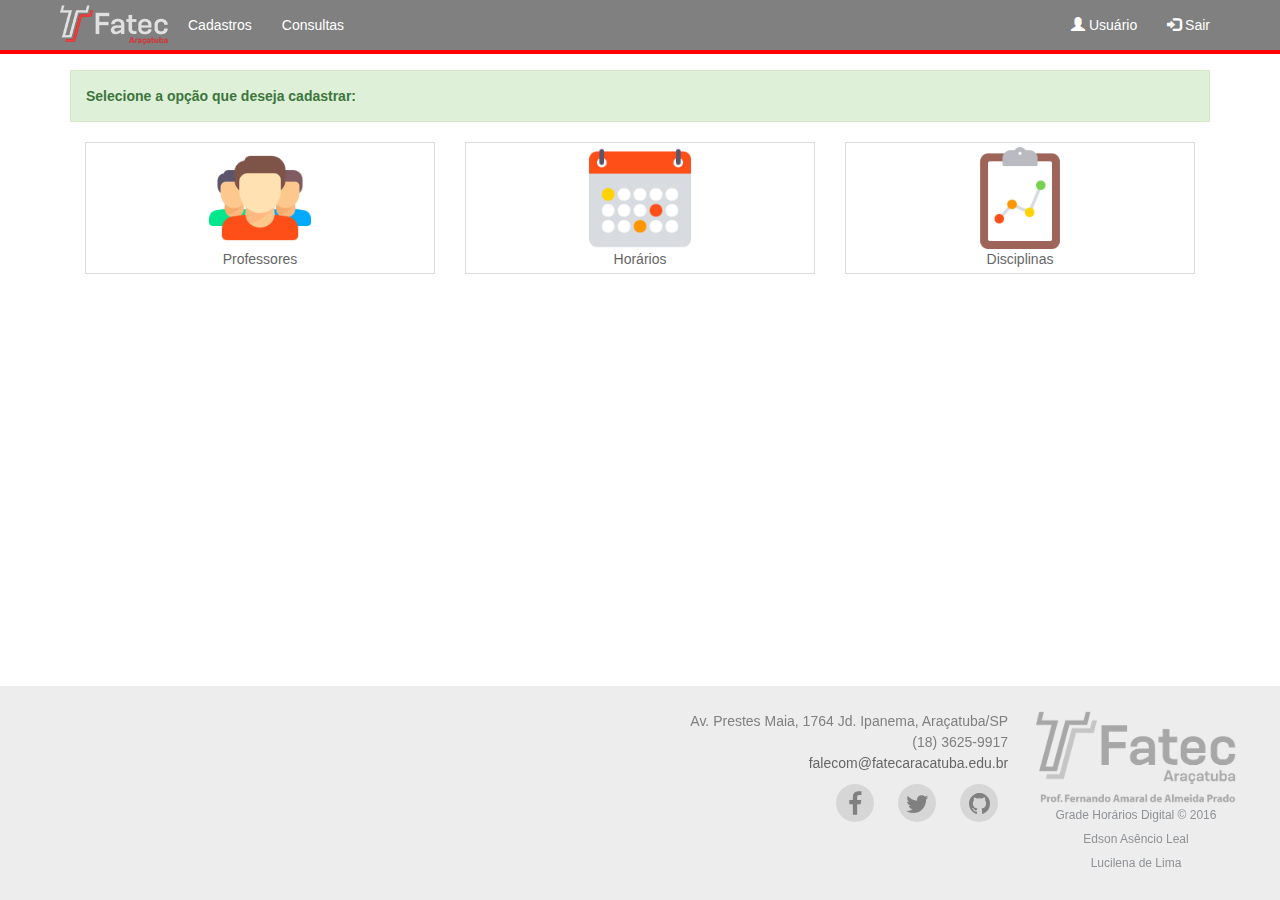
==== commit cd25de9c: "24-08-016" ====
--- a/cadastro.html
+++ b/cadastro.html
@@ -135,7 +135,9 @@
 
 				<img src="png/fatec.png" width="200px">
 
-				<p class="footer-company-name">Grade Horários Digital &copy; 2016</p>
+				<p class="footer-company-name">Grade Horários Digital &copy; 2016
+                <br>Edson Asêncio Leal
+                <br>Lucilena de Lima</p>
 				
 			</div>
 
